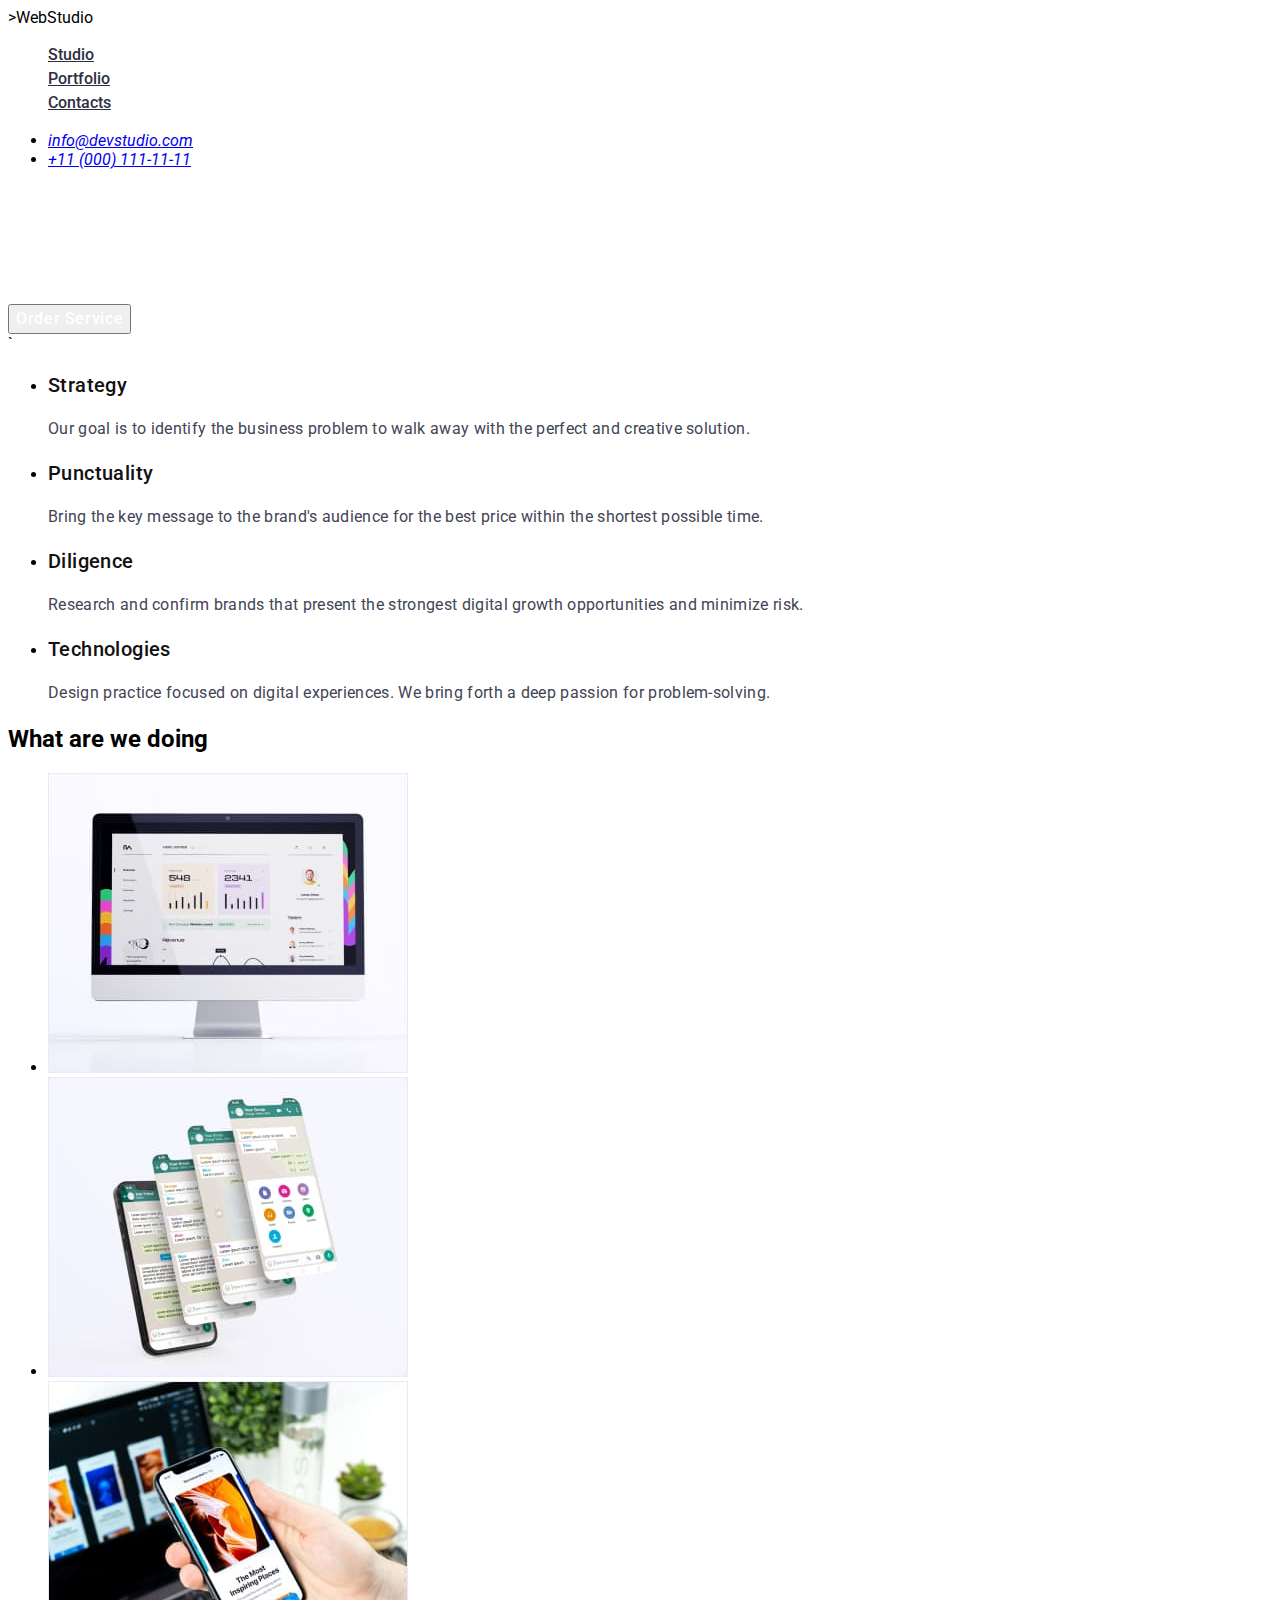
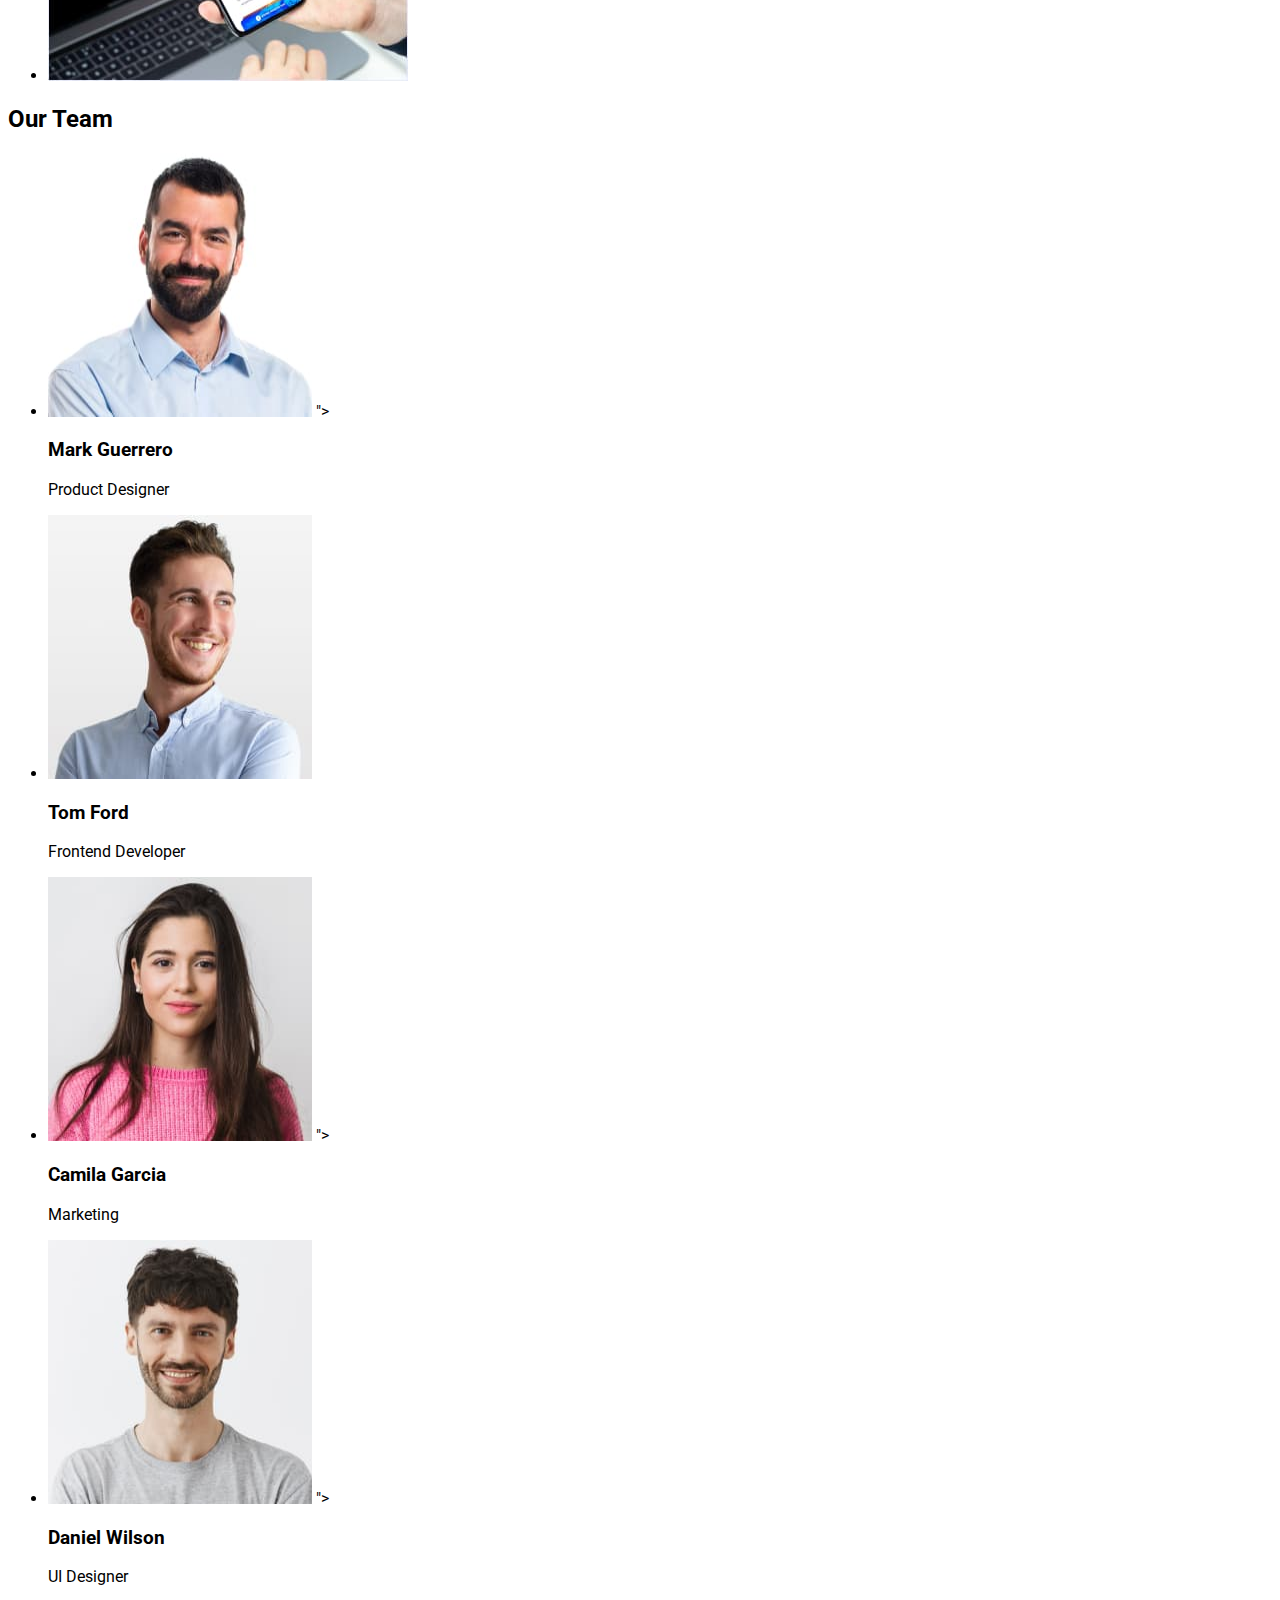
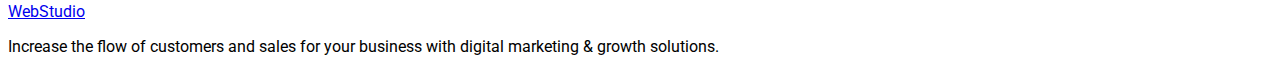
==== index.html @ ffbfa930 "start" ====
<!DOCTYPE html> 
<html lang="en"> 
<head> 
    <meta charset="UTF-8"> 
    <meta http-equiv="X-UA-Compatible" content="IE=edge"> 
    <meta name="viewport" content="width=, initial-scale=1.0"> 
    <link rel="preconnect" href="https://fonts.googleapis.com">
    <link rel="preconnect" href="https://fonts.gstatic.com" crossorigin>
    <link href="https://fonts.googleapis.com/css2?family=Raleway:wght@800&family=Roboto:wght@400;500;700;900&display=swap" rel="stylesheet">
    <title>Web Studio</title> 
    <link rel="stylesheet" href="./css/styles.css">
</head> 
<body> 
    <header class="header"> 
        <nav class="header-navigation"                  
            <a href="./index.html" class="header-logo-link"></a>
            >Web<span class="studio">Studio</span></a>
            <ul class="header-menu list"> 
                <li class="header-menu-item">
                    <a class="header-menu-link" href="./index.html">Studio</a></li> 
                <li class="header-menu-item">
                    <a class="header-menu-link" href="./portfolio.html">Portfolio</a></li> 
                <li class="header-menu-item">
                    <a class="header-menu-link" href="#contact">Contacts</a></li> 
            </ul> 
        </nav> 
        <address id="contact" class="contacts"> 
            <ul class="header-kont">          
                <li class="header-kont-item"><a class="header-kont-link" href="mailto:info@devstudio.com">info@devstudio.com</a></li> 
                <li class="header-kont-item"><a class="header-kont-link" href="tel:+110001111111">+11 (000) 111-11-11</a></li>
        </address> 
    </header> 
    <main> 
<section id="home" class="hero"> 
    <h1 class="hero-title">Effective Solutions 
        for Your Business 
    </h1> 
    <button type="button" class="hero-btn">Order Service</button> `
</section> 
 
<section class="advantages"> 
    <h2 hidden>Advantages</h2>
    <ul class="advantages-list"> 
        <li class="advantages-item"> 
            <h3 class="advantages-subtitle">Strategy</h3> 
            <p class="advantages-item-text">Our goal is to identify the business 
                problem to walk away with the perfect and creative solution. 
             </p> 
        </li> 
        <li class="advantages-item"> 
            <h3 class="advantages-subtitle">Punctuality</h3> 
            <p class="advantages-item-text">Bring the key message to the brand's audience for the best price within the shortest possible time. 
            </p> 
        </li> 
        <li class="advantages-item"> 
            <h3 class="advantages-subtitle">Diligence</h3> 
            <p class="advantages-item-text">Research and confirm brands that present the strongest digital growth opportunities and minimize risk. 
            </p> 
        </li> 
        <li  class="advantages-item"> 
            <h3 class="advantages-subtitle">Technologies</h3> 
            <p class="advantages-item-text">Design practice focused on digital experiences. We bring forth a deep passion for problem-solving.      
            </p> 
        </li> 
    </ul> 
</section> 
 
<section> 
    <h2>What are we doing</h2> 
    <ul> 
        <li><img src="./images/img-1.jpg" alt="monitor" width="360"></li> 
        <li><img src="./images/img-2.jpg" alt="screenshot" width="360"></li> 
        <li><img src="./images/img-3.jpg" alt="phone" width="360"></li> 
    </ul> 
</section> 
  
 <section> 
    <h2>Our Team</h2> 
    <ul> 
        <li> 
            <img src="./images/imges-1.jpg" alt="Mark Guerrero photo" width="264" height="264"/> 
            "> 
                <h3> 
                    Mark Guerrero 
                </h3> 
                <p> 
                    Product Designer 
                </p> 
            
        </li> 
        <li> 
            <img src="./images/imges-2.jpg" alt="Tom Ford photo" width="264" height="264"/> 
         
                <h3> 
                  Tom Ford   
                </h3> 
                <p> 
          Frontend Developer 
                </p> 
            
        </li> 
        <li> 
            <img src="./images/imges-3.jpg" alt="Camila Garcia photo" width="264" height="264"/> 
            "> 
                <h3> 
                 Camila Garcia 
                </h3> 
                <p> 
                    Marketing 
                </p> 
             
        </li> 
        <li> 
            <img src="./images/imges-4.jpg" alt="Daniel Wilson photo"  width="264"  height="264"/> 
            "> 
                <h3> 
                Daniel Wilson 
                </h3> 
                <p>                   UI Designer 
                </p> 
             
        </li> 
    </ul> 
 </section> 
    </main> 
    <footer> 
        <a href="./index.html">WebStudio</a>    
        <p>          
Increase the flow of customers and  
sales for your business with digital 
 marketing & growth solutions. 
        </p> 
    </footer> 
</body> 
</html>
---- css/styles.css ----
:root{
    --title-color: #111111;
    --main-text-color: #ffffff;
    --second-text-color: #111111;
}


body{
    font-family: 'Roboto', sans-serif;
}

.link{
    text-decoration: none;
}

.list{
    list-style: none ;
}

.header-menu-link{
    font-family: 'Roboto';
font-style: normal;
font-weight: 500;
font-size: 16px;
line-height: 1.5;
color: #2E2F42;
}
.header-menu-link:hover{
    color: firebrick;
}
.header-menu-link:focus{
    color: firebrick;
}

.hero {
}
.hero-title { 
font-weight: 700;
font-size: 56px;
line-height: 1.07;
text-align: center;
letter-spacing: 0.02em;
color: #FFFFFF;
}
.hero-btn {
    font-family: 'Roboto';
font-style: normal;
font-weight: 500;
font-size: 16px;
line-height: 1.50;
display: flex;
align-items: center;
letter-spacing: 0.04em;
color: #FFFFFF;
}

.advantages {
}
.advantages-list {
}
.advantages-item {
}
.advantages-subtitle {
    font-weight: 500;
font-size: 20px;
line-height: 1.20;
letter-spacing: 0.02em;
color: var(--second-text-color);
}
.advantages-item-text {
font-size: 16px;
line-height: 1.50;
letter-spacing: 0.02em;
color: #434455;
}
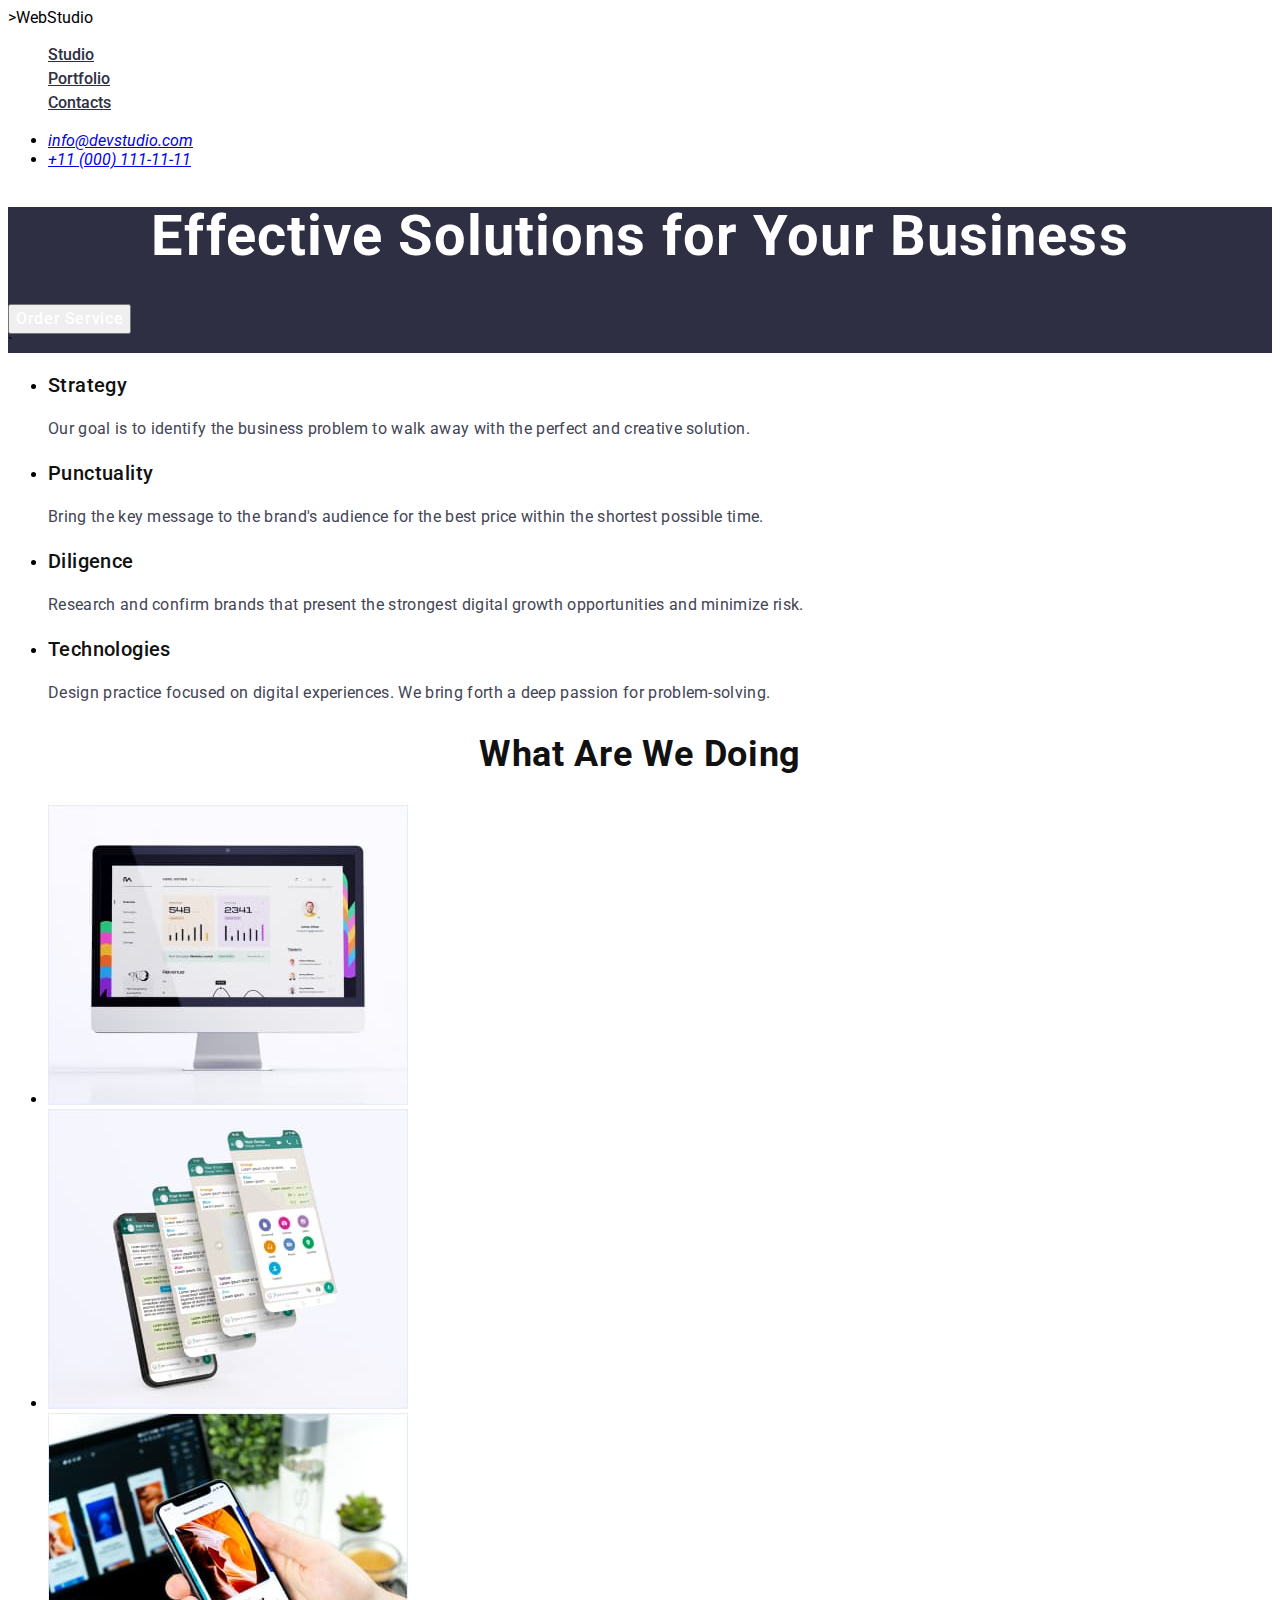
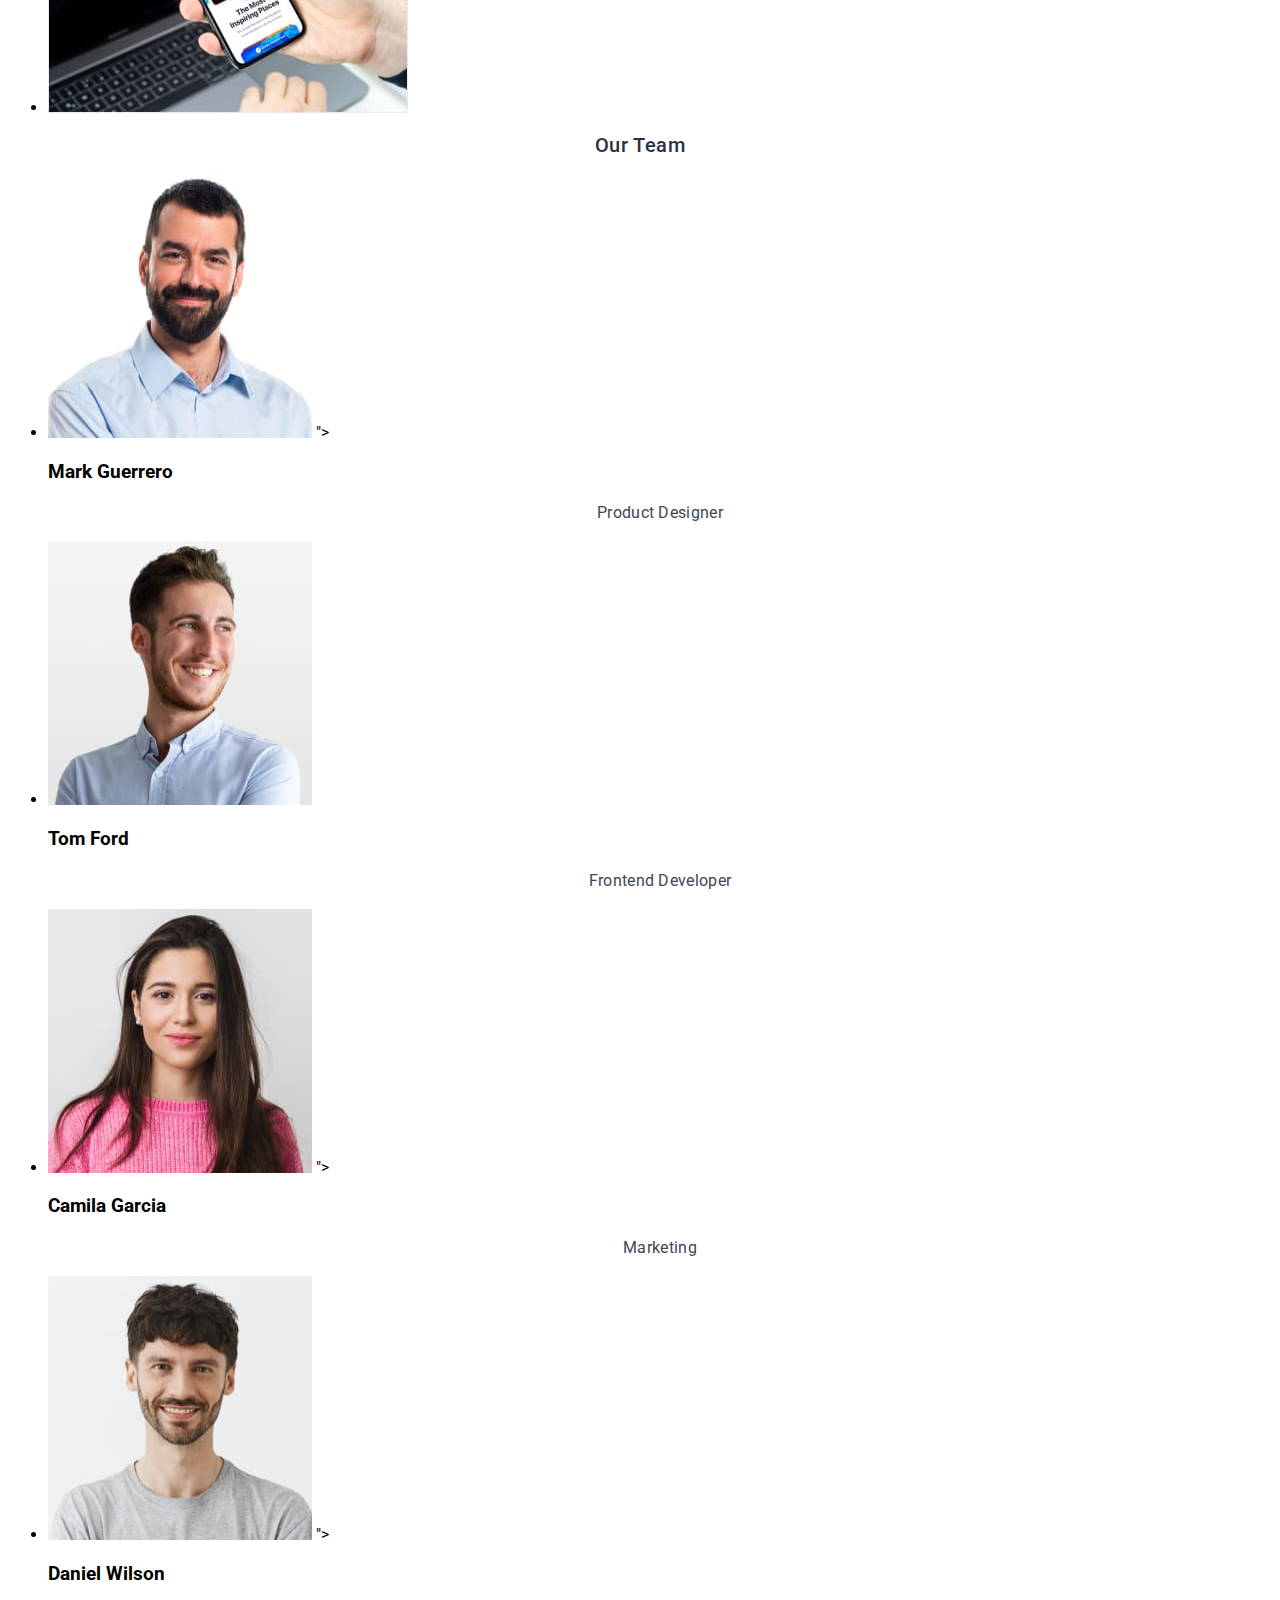
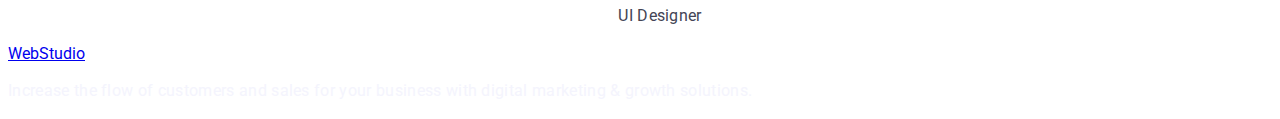
==== commit 99c38d88: "start" ====
--- a/index.html
+++ b/index.html
@@ -65,17 +65,17 @@
     </ul> 
 </section> 
  
-<section> 
-    <h2>What are we doing</h2> 
-    <ul> 
-        <li><img src="./images/img-1.jpg" alt="monitor" width="360"></li> 
-        <li><img src="./images/img-2.jpg" alt="screenshot" width="360"></li> 
-        <li><img src="./images/img-3.jpg" alt="phone" width="360"></li> 
+<section class="doing"> 
+    <h2 class="doing-title">What are we doing</h2> 
+    <ul class="doing-list">  
+        <li class="doing-item"><img src="./images/img-1.jpg" alt="monitor" width="360"></li> 
+        <li class="doing-item"><img src="./images/img-2.jpg" alt="screenshot" width="360"></li> 
+        <li class="doing-item"><img src="./images/img-3.jpg" alt="phone" width="360"></li> 
     </ul> 
 </section> 
   
- <section> 
-    <h2>Our Team</h2> 
+ <section id="Team" class="team"> 
+    <h2 class="team-title">Our Team</h2> 
     <ul> 
         <li> 
             <img src="./images/imges-1.jpg" alt="Mark Guerrero photo" width="264" height="264"/> 
@@ -83,7 +83,7 @@
                 <h3> 
                     Mark Guerrero 
                 </h3> 
-                <p> 
+                <p class="doing-item-text"> 
                     Product Designer 
                 </p> 
             
@@ -94,7 +94,7 @@
                 <h3> 
                   Tom Ford   
                 </h3> 
-                <p> 
+                <p class="doing-item-text"> 
           Frontend Developer 
                 </p> 
             
@@ -105,7 +105,7 @@
                 <h3> 
                  Camila Garcia 
                 </h3> 
-                <p> 
+                <p class="doing-item-text"> 
                     Marketing 
                 </p> 
              
@@ -116,7 +116,7 @@
                 <h3> 
                 Daniel Wilson 
                 </h3> 
-                <p>                   UI Designer 
+                <p class="doing-item-text">                   UI Designer 
                 </p> 
              
         </li> 
@@ -125,7 +125,7 @@
     </main> 
     <footer> 
         <a href="./index.html">WebStudio</a>    
-        <p>          
+        <p class="footer-text">          
 Increase the flow of customers and  
 sales for your business with digital 
  marketing & growth solutions. 
--- a/css/styles.css
+++ b/css/styles.css
@@ -33,6 +33,7 @@
 }
 
 .hero {
+background : #2E2F42;
 }
 .hero-title { 
 font-weight: 700;
@@ -72,4 +73,47 @@
 line-height: 1.50;
 letter-spacing: 0.02em;
 color: #434455;
+}
+.doing {
+}
+.doing-title {
+font-weight: 700;
+font-size: 36px;
+line-height: 1.11;
+text-align: center;
+letter-spacing: 0.02em;
+text-transform: capitalize;
+color: var(--title-color);
+}
+.doing-list {
+}
+.doing-item {
+}
+
+.team {
+}
+.team-title {
+font-weight: 500;
+font-size: 20px;
+line-height: 1.20;
+text-align: center;
+letter-spacing: 0.02em;
+color: #2E2F42;
+}
+.doing-item-text {
+font-size: 16px;
+line-height: 1.50;
+text-align: center;
+letter-spacing: 0.02em;
+color: #434455;
+}
+.footer-text {
+font-weight: 400;
+font-size: 16px;
+line-height: 1.50;
+letter-spacing: 0.02em;
+color: #F4F4FD;
+}
+
+.hero-btn {
 }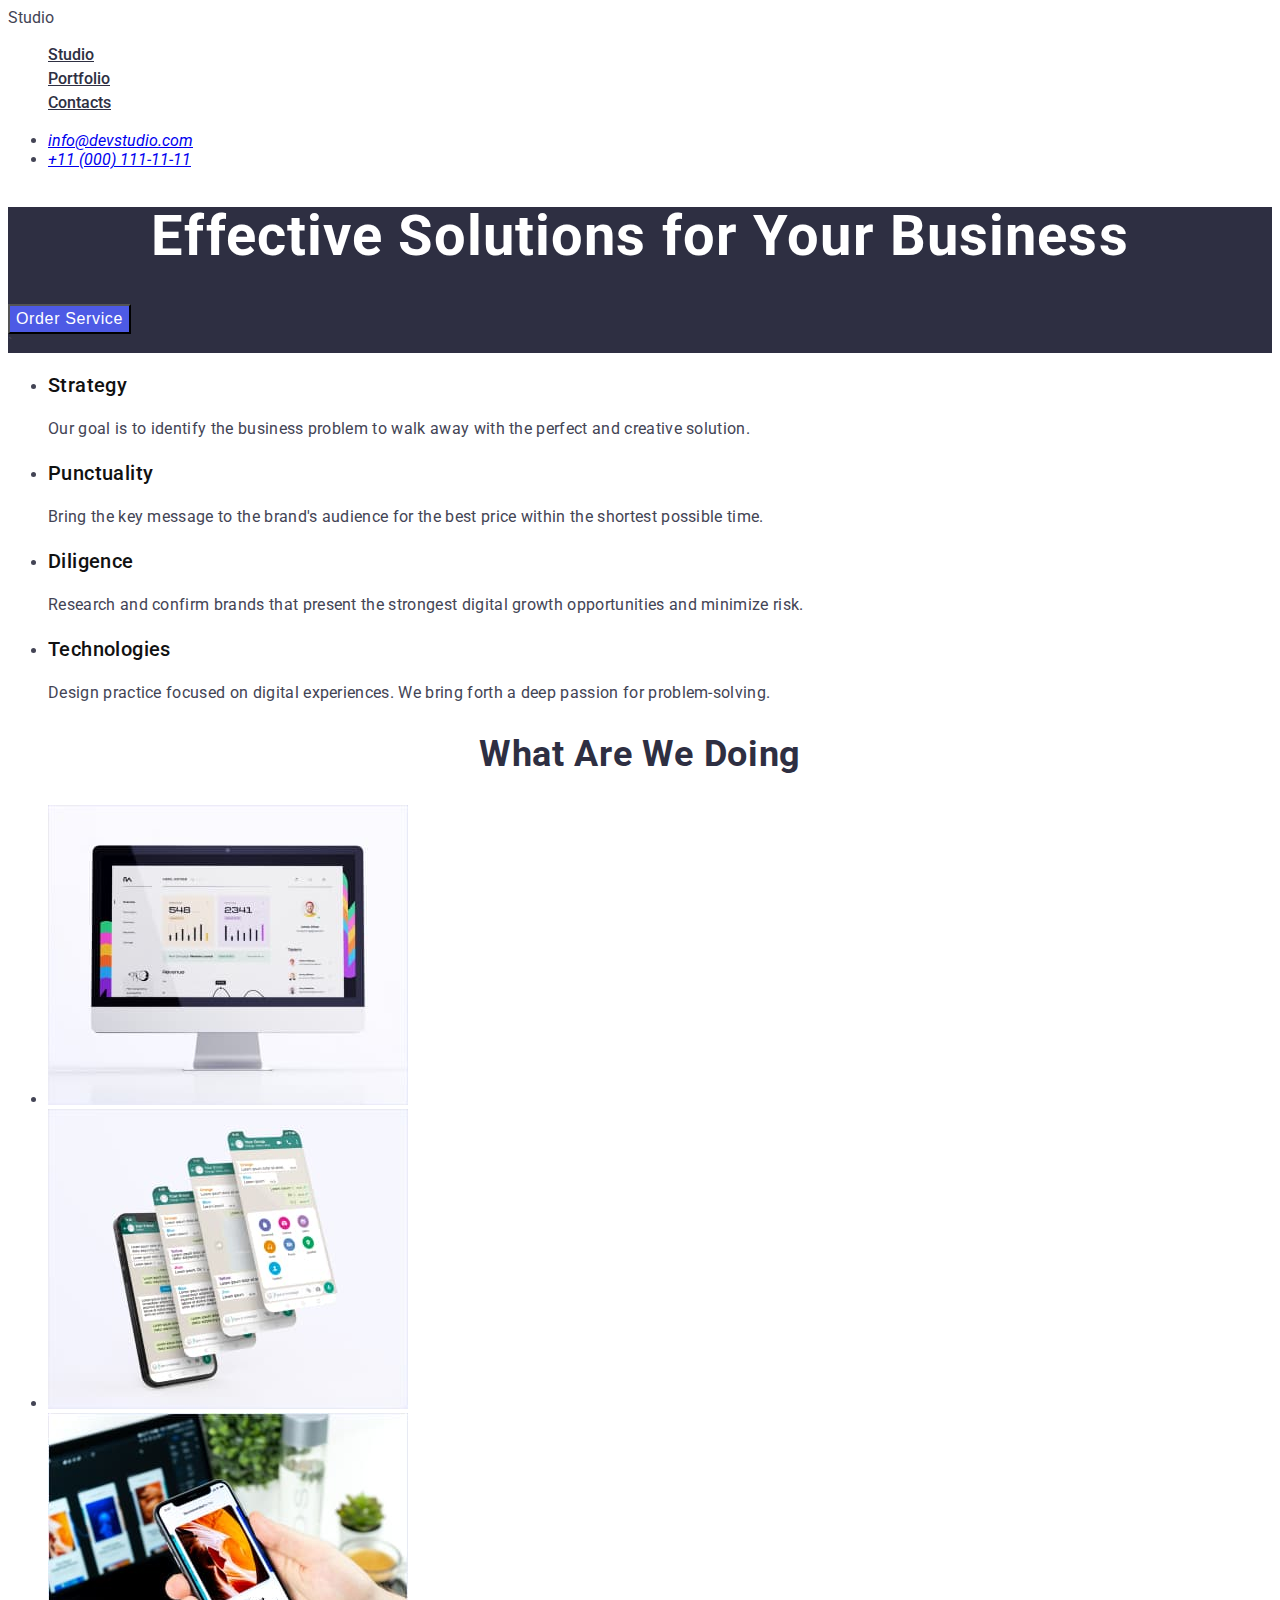
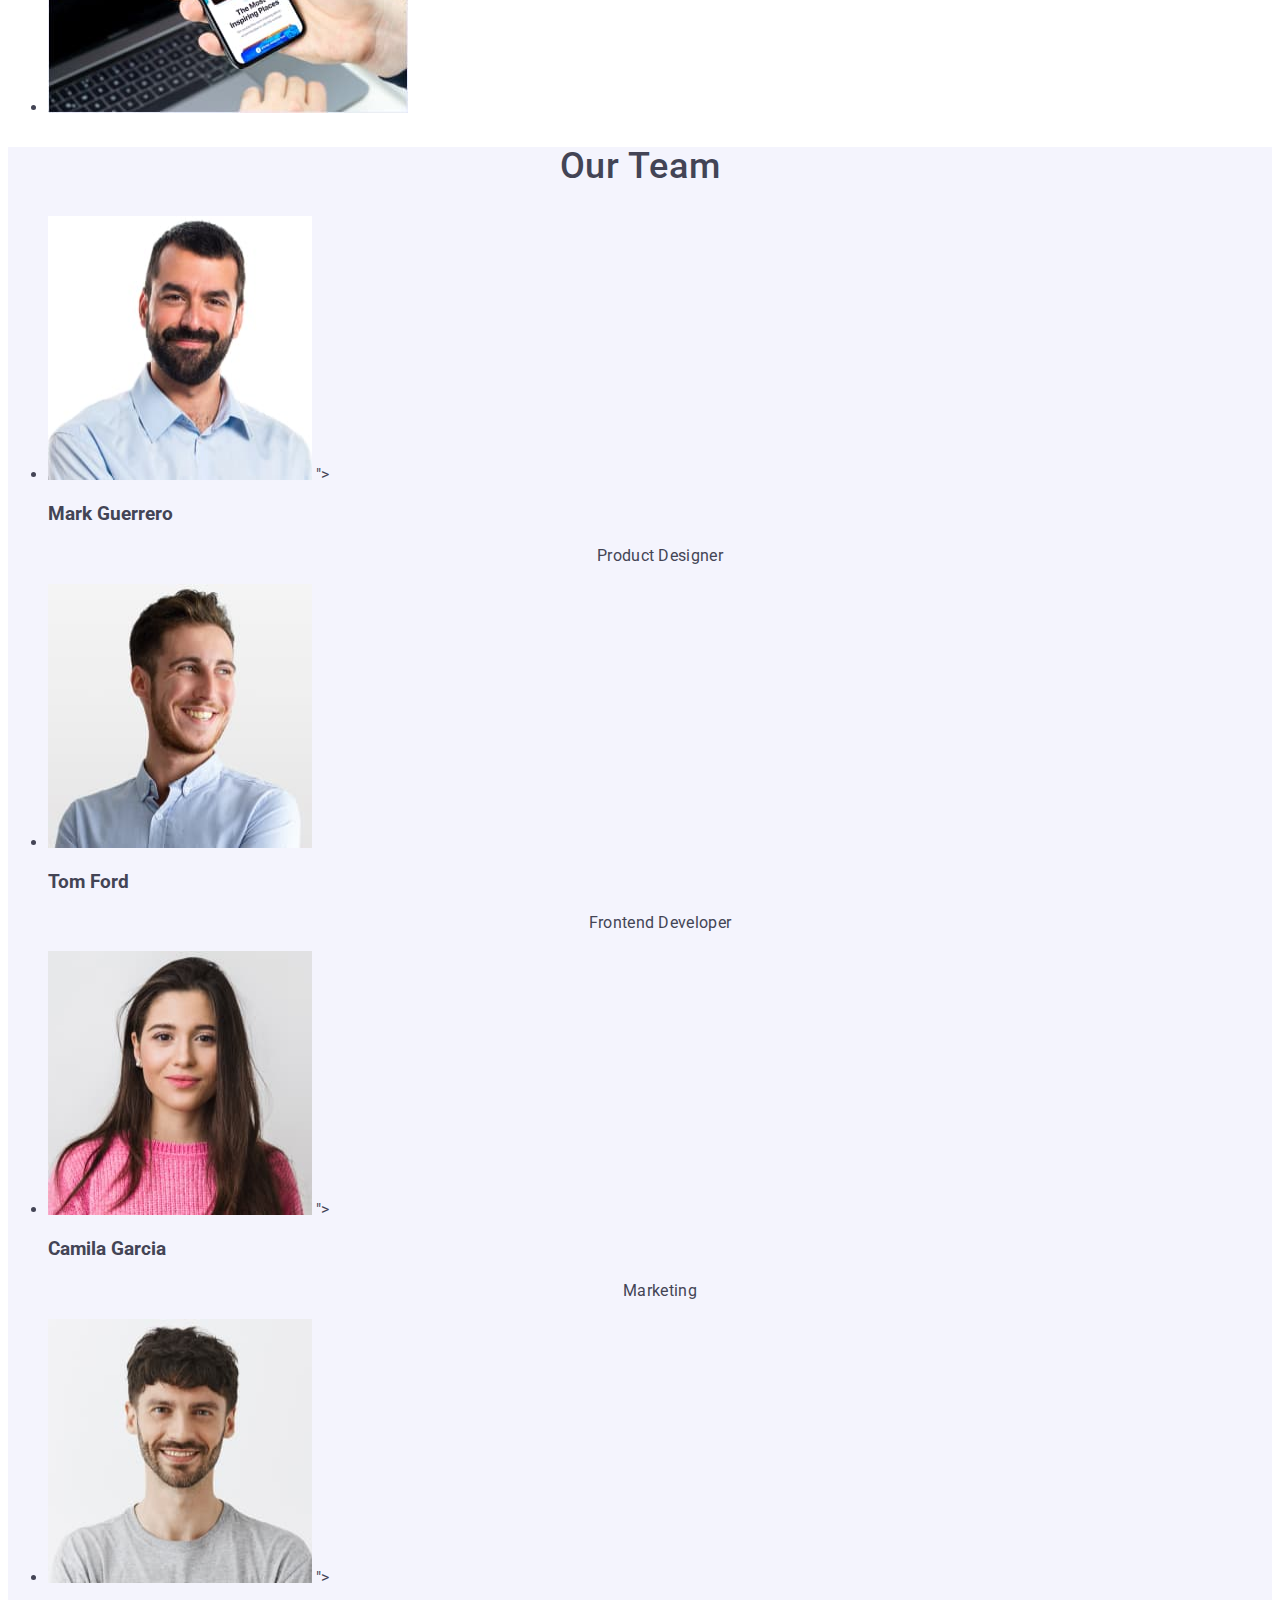
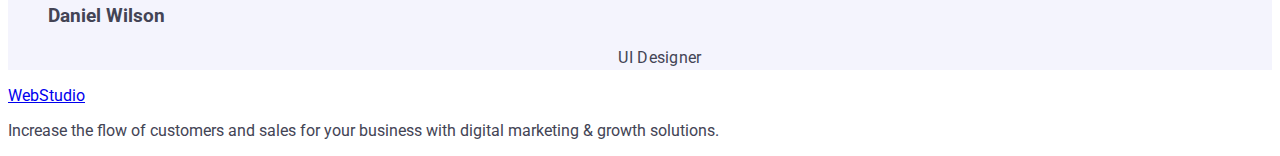
==== commit ae6f27ea: "start" ====
--- a/index.html
+++ b/index.html
@@ -10,11 +10,11 @@
     <title>Web Studio</title> 
     <link rel="stylesheet" href="./css/styles.css">
 </head> 
-<body> 
+<body class="best"> 
     <header class="header"> 
         <nav class="header-navigation"                  
-            <a href="./index.html" class="header-logo-link"></a>
-            >Web<span class="studio">Studio</span></a>
+               <a href="./index.html" class="header-logo link>WebStudio/a> 
+            >Web<span class="span-logo">Studio</span></a>
             <ul class="header-menu list"> 
                 <li class="header-menu-item">
                     <a class="header-menu-link" href="./index.html">Studio</a></li> 
@@ -39,7 +39,7 @@
 </section> 
  
 <section class="advantages"> 
-    <h2 hidden>Advantages</h2>
+    <h2 hidden class="adv-title">Advantages</h2>
     <ul class="advantages-list"> 
         <li class="advantages-item"> 
             <h3 class="advantages-subtitle">Strategy</h3> 
--- a/css/styles.css
+++ b/css/styles.css
@@ -7,15 +7,40 @@
 
 body{
     font-family: 'Roboto', sans-serif;
-}
-
-.link{
-    text-decoration: none;
+    color: #434455;
+    background-color: #FFFFFF;
 }
 
 .list{
     list-style: none ;
 }
+
+.header {
+}
+.header-navigation {
+}
+.header-logo-link{
+    font-family: "Raleway", sans-serif;
+    font-weight: 800;
+    font-size: 18px;
+    line-height: 1.17;
+    letter-spacing: 0.03em;
+    text-transform: uppercase;
+    color: #4d5ae5;
+}
+.link{
+    text-decoration: none;
+}
+.span-logo {
+    color: #2e2f42;
+}
+.header-menu {
+}
+.list {
+}
+.header-menu-item {
+}
+
 
 .header-menu-link{
     font-family: 'Roboto';
@@ -44,7 +69,7 @@
 color: #FFFFFF;
 }
 .hero-btn {
-    font-family: 'Roboto';
+    font-family: 'Roboto' sans-serif;
 font-style: normal;
 font-weight: 500;
 font-size: 16px;
@@ -53,10 +78,19 @@
 align-items: center;
 letter-spacing: 0.04em;
 color: #FFFFFF;
+background-color:#4d5ae5;
+cursor: pointer
+}
+.hero-btn:hover,:focus{
+    background-color: #404bbf;
+}
+.advantages {
 }
 
-.advantages {
+.adv-title {
+    color: #2E2F42
 }
+
 .advantages-list {
 }
 .advantages-item {
@@ -83,21 +117,24 @@
 text-align: center;
 letter-spacing: 0.02em;
 text-transform: capitalize;
-color: var(--title-color);
+color: #2e2f42
 }
+
 .doing-list {
 }
 .doing-item {
 }
 
 .team {
+    background-color: #F4F4FD;
 }
 .team-title {
 font-weight: 500;
-font-size: 20px;
-line-height: 1.20;
+font-size: 36px;
+line-height: 1.11;
 text-align: center;
 letter-spacing: 0.02em;
+text-transform: capitalize
 color: #2E2F42;
 }
 .doing-item-text {
@@ -107,13 +144,24 @@
 letter-spacing: 0.02em;
 color: #434455;
 }
-.footer-text {
-font-weight: 400;
-font-size: 16px;
-line-height: 1.50;
-letter-spacing: 0.02em;
-color: #F4F4FD;
+
+
+.hero-btn {
+}
+.hero-btn-1 {
+}
+.hero-btn-2 {
+}
+.hero-btn-3 {
+}
+.hero-btn-4 {
 }
 
-.hero-btn {
+.photo-list {
+}
+.photo-title {
+}
+.photo-text {
+}
+.photo-item {
 }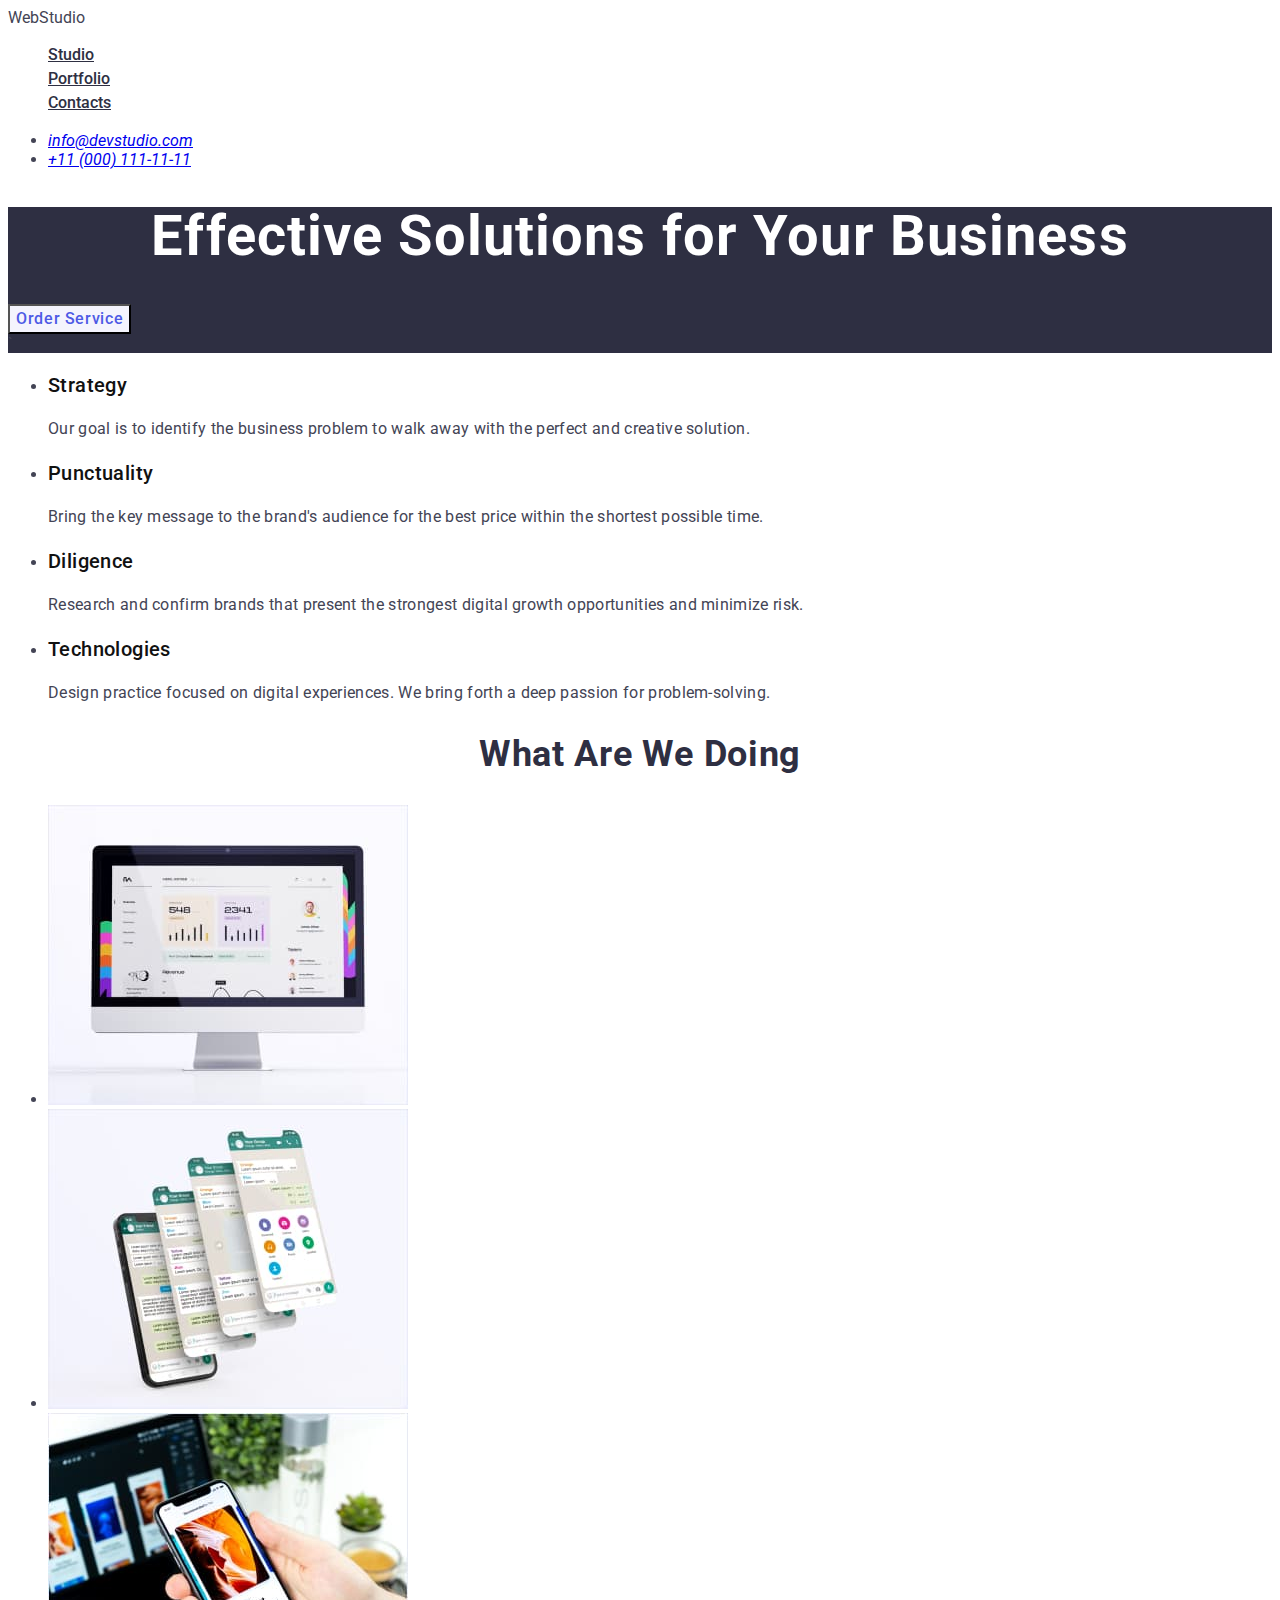
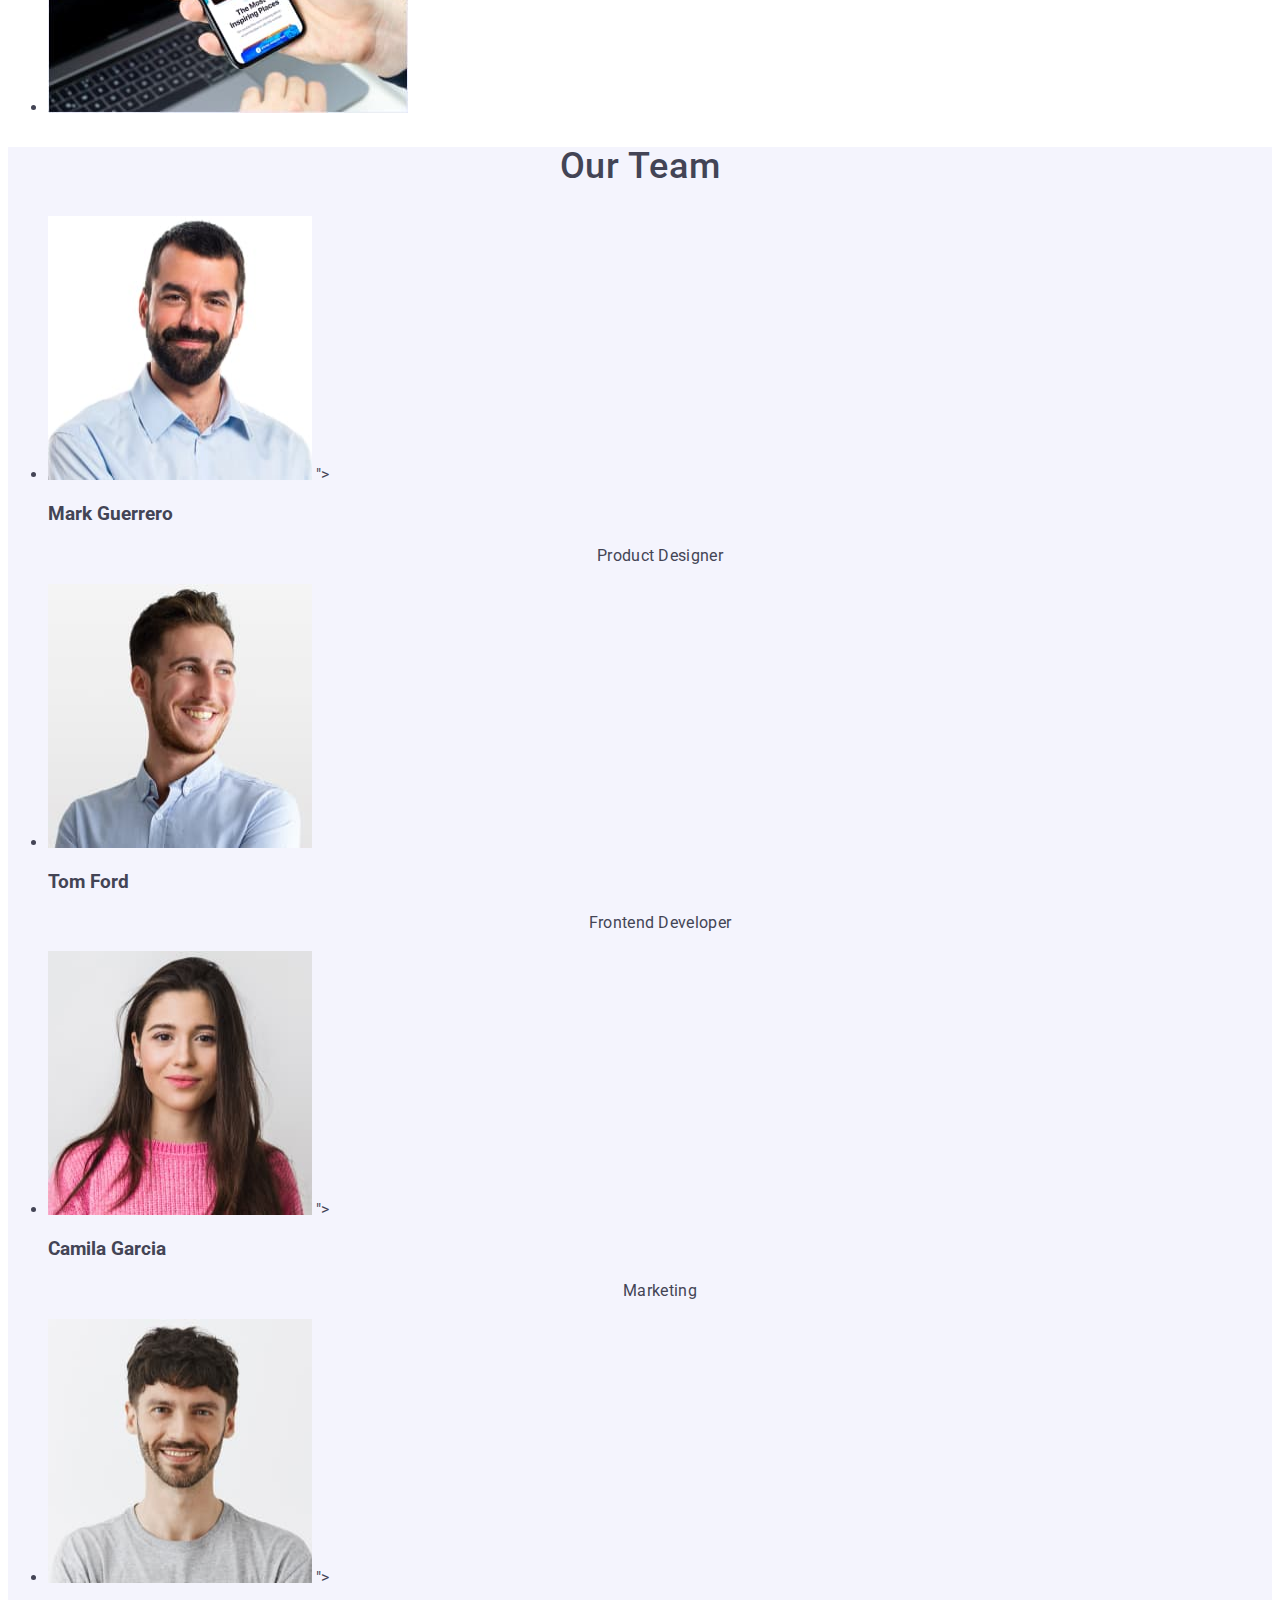
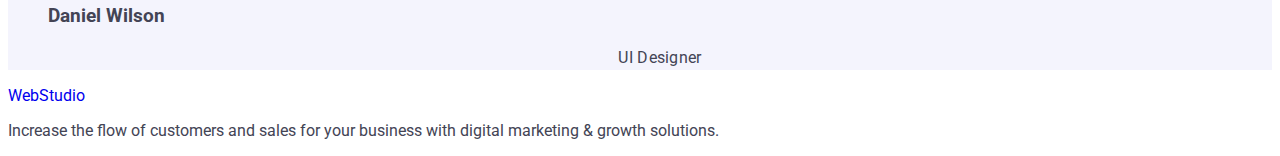
==== commit 3946367e: "start" ====
--- a/index.html
+++ b/index.html
@@ -10,11 +10,10 @@
     <title>Web Studio</title> 
     <link rel="stylesheet" href="./css/styles.css">
 </head> 
-<body class="best"> 
+<body class="body"> 
     <header class="header"> 
-        <nav class="header-navigation"                  
-               <a href="./index.html" class="header-logo link>WebStudio/a> 
-            >Web<span class="span-logo">Studio</span></a>
+        <nav class="header-navigation list"                  
+               <a href="./index.html" class="header-logo link">Web<span class="header-logo-web">Studio</span></a>      
             <ul class="header-menu list"> 
                 <li class="header-menu-item">
                     <a class="header-menu-link" href="./index.html">Studio</a></li> 
@@ -124,7 +123,7 @@
  </section> 
     </main> 
     <footer> 
-        <a href="./index.html">WebStudio</a>    
+        <a href="./index.html" class="footer-logo link">Web<span class="footer-logo-web">Studio</span></a>      
         <p class="footer-text">          
 Increase the flow of customers and  
 sales for your business with digital 
--- a/css/styles.css
+++ b/css/styles.css
@@ -19,7 +19,7 @@
 }
 .header-navigation {
 }
-.header-logo-link{
+.header-logo link{
     font-family: "Raleway", sans-serif;
     font-weight: 800;
     font-size: 18px;
@@ -145,23 +145,144 @@
 color: #434455;
 }
 
+.footer-logo-link{
+    font-family: "Raleway", sans-serif;
+    font-weight: 800;
+    font-size: 18px;
+    line-height: 1.17;
+    letter-spacing: 0.03em;
+    text-transform: uppercase;
+    color: #4d5ae5;
+}
+
+.link{
+    text-transform: none;
+}
+
+.span-logo {
+    color: #F4F4FD;
+    
+}
+.footer-text {
+}
 
 .hero-btn {
+    font-family: "Roboto", sans-serif;
+    font-weight: 500;
+    font-size: 16px;
+    line-height: 1.5;
+    letter-spacing: 0.04em;
+    color: #4d5ae5;
+    background-color: #F4F4FD;
+}
+.hero-btn:hover,
+.hero-btn:focus{
+  color:  #FFFFFF;  
+  background-color: #404BBF;
+  cursor: pointer
 }
 .hero-btn-1 {
+    font-family: "Roboto", sans-serif;
+    font-weight: 500;
+    font-size: 16px;
+    line-height: 1.5;
+    letter-spacing: 0.04em;
+    color: #4d5ae5;
+    background-color: #F4F4FD;
+}
+.hero-btn-1:hover,
+.hero-btn-1:focus{
+  color:  #FFFFFF;  
+  background-color: #404BBF;
+  cursor: pointer
 }
 .hero-btn-2 {
-}
+    font-family: "Roboto", sans-serif;
+    font-weight: 500;
+    font-size: 16px;
+    line-height: 1.5;
+    letter-spacing: 0.04em;
+    color: #4d5ae5;
+    background-color: #F4F4FD;
+}
+.hero-btn-2:hover,
+.hero-btn-2:focus{
+  color:  #FFFFFF;  
+  background-color: #404BBF;
+  cursor: pointer
 .hero-btn-3 {
-}
+    font-family: "Roboto", sans-serif;
+    font-weight: 500;
+    font-size: 16px;
+    line-height: 1.5;
+    letter-spacing: 0.04em;
+    color: #4d5ae5;
+    background-color: #F4F4FD;
+}
+.hero-btn-3:hover,
+.hero-btn-3:focus{
+  color:  #FFFFFF;  
+  background-color: #404BBF;
+  cursor: pointer
 .hero-btn-4 {
-}
-
+    font-family: "Roboto", sans-serif;
+    font-weight: 500;
+    font-size: 16px;
+    line-height: 1.5;
+    letter-spacing: 0.04em;
+    color: #4d5ae5;
+    background-color: #F4F4FD;
+}
+.hero-btn-4:hover,
+.hero-btn-4:focus{
+  color:  #FFFFFF;  
+  background-color: #404BBF;
+  cursor: pointer
 .photo-list {
-}
+    list-style: none
+    
+}
+.link{
+    text-decoration: none
+}
+
 .photo-title {
+    font-weight: 500;
+    font-size: 20px;
+    line-height: 1.2;
+    letter-spacing: 0.02em;
+    color: #2e2f42;
+
 }
 .photo-text {
+    font-size: 16px;
+    line-height: 1.5;
+    letter-spacing: 0.02em;
+    color: #434455;
+}
+.link{
+    text-decoration: none;
 }
 .photo-item {
-}+}
+
+
+.link{
+    text-decoration: none;
+}
+
+.footer-logo link{
+    font-family: "Raleway", sans-serif;
+    font-weight: 800;
+    font-size: 18px;
+    line-height: 1.17;
+    letter-spacing: 0.03em;
+    text-transform: uppercase;
+    color: #4d5ae5;
+}
+
+.link{
+    text-decoration: none;
+
+.span-logo {
+    color: #2e2f42;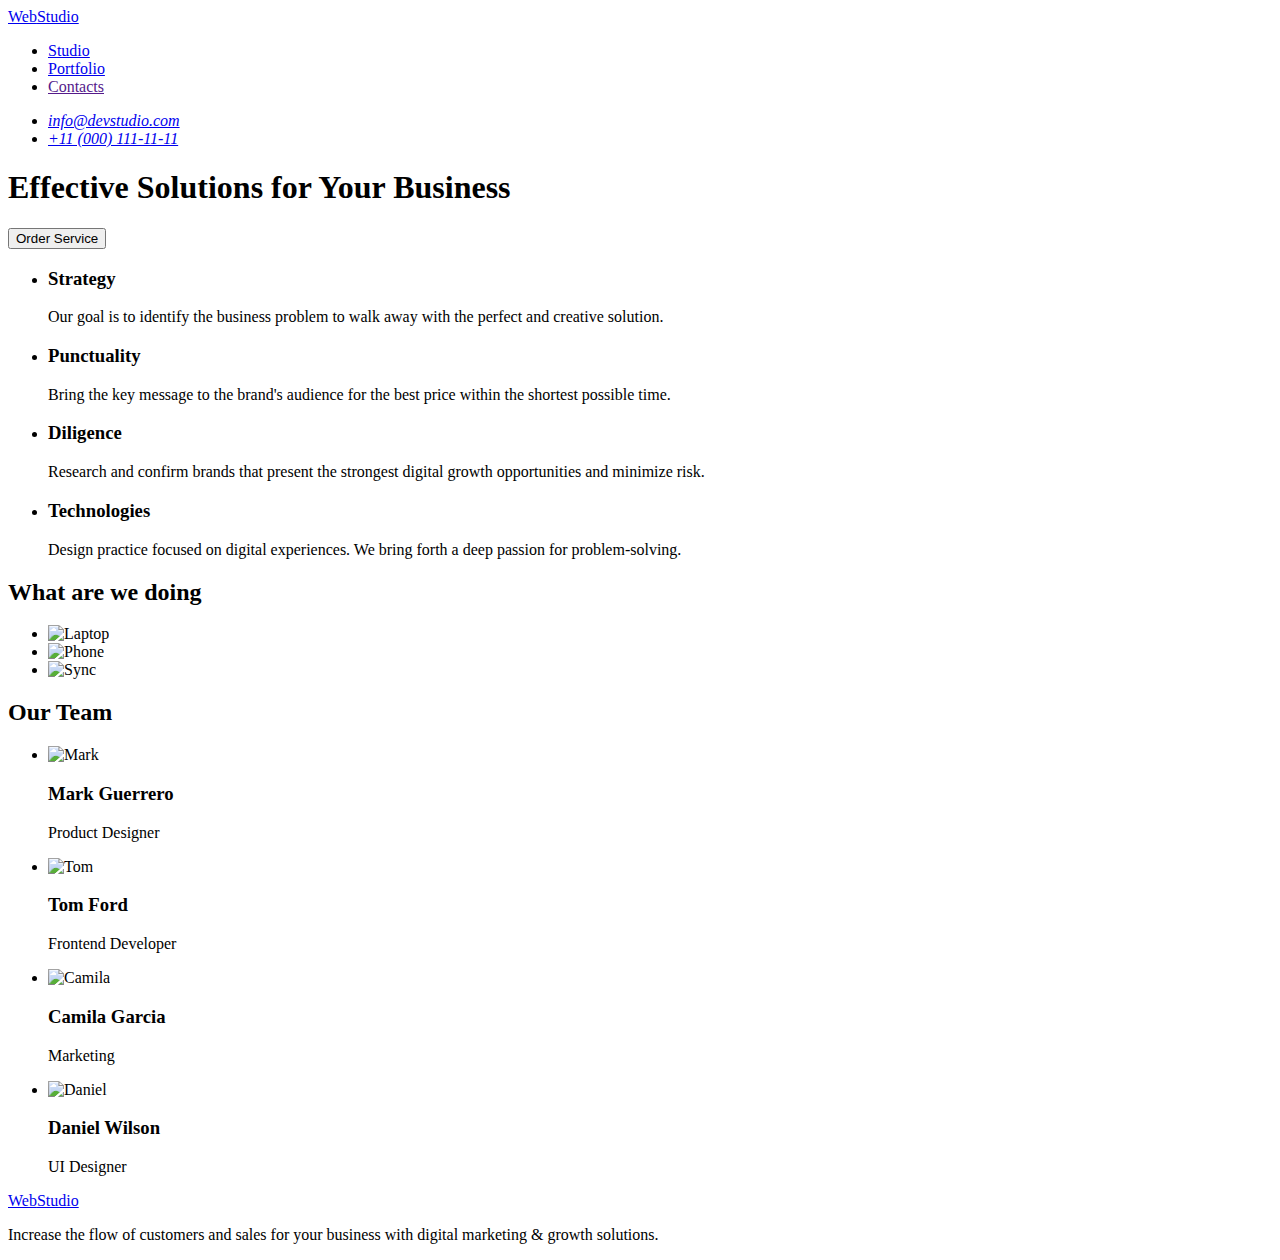
==== commit afe412e8: "start" ====
--- a/index.html
+++ b/index.html
@@ -1,134 +1,148 @@
-<!DOCTYPE html> 
-<html lang="en"> 
-<head> 
-    <meta charset="UTF-8"> 
-    <meta http-equiv="X-UA-Compatible" content="IE=edge"> 
-    <meta name="viewport" content="width=, initial-scale=1.0"> 
-    <link rel="preconnect" href="https://fonts.googleapis.com">
-    <link rel="preconnect" href="https://fonts.gstatic.com" crossorigin>
-    <link href="https://fonts.googleapis.com/css2?family=Raleway:wght@800&family=Roboto:wght@400;500;700;900&display=swap" rel="stylesheet">
-    <title>Web Studio</title> 
-    <link rel="stylesheet" href="./css/styles.css">
-</head> 
-<body class="body"> 
-    <header class="header"> 
-        <nav class="header-navigation list"                  
-               <a href="./index.html" class="header-logo link">Web<span class="header-logo-web">Studio</span></a>      
-            <ul class="header-menu list"> 
-                <li class="header-menu-item">
-                    <a class="header-menu-link" href="./index.html">Studio</a></li> 
-                <li class="header-menu-item">
-                    <a class="header-menu-link" href="./portfolio.html">Portfolio</a></li> 
-                <li class="header-menu-item">
-                    <a class="header-menu-link" href="#contact">Contacts</a></li> 
-            </ul> 
-        </nav> 
-        <address id="contact" class="contacts"> 
-            <ul class="header-kont">          
-                <li class="header-kont-item"><a class="header-kont-link" href="mailto:info@devstudio.com">info@devstudio.com</a></li> 
-                <li class="header-kont-item"><a class="header-kont-link" href="tel:+110001111111">+11 (000) 111-11-11</a></li>
-        </address> 
-    </header> 
-    <main> 
-<section id="home" class="hero"> 
-    <h1 class="hero-title">Effective Solutions 
-        for Your Business 
-    </h1> 
-    <button type="button" class="hero-btn">Order Service</button> `
-</section> 
- 
-<section class="advantages"> 
-    <h2 hidden class="adv-title">Advantages</h2>
-    <ul class="advantages-list"> 
-        <li class="advantages-item"> 
-            <h3 class="advantages-subtitle">Strategy</h3> 
-            <p class="advantages-item-text">Our goal is to identify the business 
-                problem to walk away with the perfect and creative solution. 
-             </p> 
-        </li> 
-        <li class="advantages-item"> 
-            <h3 class="advantages-subtitle">Punctuality</h3> 
-            <p class="advantages-item-text">Bring the key message to the brand's audience for the best price within the shortest possible time. 
-            </p> 
-        </li> 
-        <li class="advantages-item"> 
-            <h3 class="advantages-subtitle">Diligence</h3> 
-            <p class="advantages-item-text">Research and confirm brands that present the strongest digital growth opportunities and minimize risk. 
-            </p> 
-        </li> 
-        <li  class="advantages-item"> 
-            <h3 class="advantages-subtitle">Technologies</h3> 
-            <p class="advantages-item-text">Design practice focused on digital experiences. We bring forth a deep passion for problem-solving.      
-            </p> 
-        </li> 
-    </ul> 
-</section> 
- 
-<section class="doing"> 
-    <h2 class="doing-title">What are we doing</h2> 
-    <ul class="doing-list">  
-        <li class="doing-item"><img src="./images/img-1.jpg" alt="monitor" width="360"></li> 
-        <li class="doing-item"><img src="./images/img-2.jpg" alt="screenshot" width="360"></li> 
-        <li class="doing-item"><img src="./images/img-3.jpg" alt="phone" width="360"></li> 
-    </ul> 
-</section> 
-  
- <section id="Team" class="team"> 
-    <h2 class="team-title">Our Team</h2> 
-    <ul> 
-        <li> 
-            <img src="./images/imges-1.jpg" alt="Mark Guerrero photo" width="264" height="264"/> 
-            "> 
-                <h3> 
-                    Mark Guerrero 
-                </h3> 
-                <p class="doing-item-text"> 
-                    Product Designer 
-                </p> 
+<!DOCTYPE html>
+<html lang="en">
+<head>
+    
+    <meta charset="UTF-8">
+    <meta http-equiv="X-UA-Compatible" content="IE=edge">
+    <meta name="viewport" content="width=device-width, initial-scale=1.0">
+    <title>Effective Solutions for Your Business</title>
+    <!-- Шрифт -->
+<link rel="preconnect" href="https://fonts.googleapis.com">
+<link rel="preconnect" href="https://fonts.gstatic.com" crossorigin>
+<link href="https://fonts.googleapis.com/css2?family=Raleway:wght@800&family=Roboto:wght@400;500;700;900&display=swap"
+    rel="stylesheet">
+    <!-- сброс стилей -->
+
+    <link rel="stylesheet" href="./css/style.css">
+
+</head>
+
+<body>
+
+<!-- HEADER -->
+
+<header class="page-header">
+
+<!-- Navigation -->
+
+        <nav>
+            <!-- Logo -->
+
+            <a href="./index.html" class="logo link">Web<span class="page-logo-span">Studio</span></a>
             
-        </li> 
-        <li> 
-            <img src="./images/imges-2.jpg" alt="Tom Ford photo" width="264" height="264"/> 
-         
-                <h3> 
-                  Tom Ford   
-                </h3> 
-                <p class="doing-item-text"> 
-          Frontend Developer 
-                </p> 
-            
-        </li> 
-        <li> 
-            <img src="./images/imges-3.jpg" alt="Camila Garcia photo" width="264" height="264"/> 
-            "> 
-                <h3> 
-                 Camila Garcia 
-                </h3> 
-                <p class="doing-item-text"> 
-                    Marketing 
-                </p> 
-             
-        </li> 
-        <li> 
-            <img src="./images/imges-4.jpg" alt="Daniel Wilson photo"  width="264"  height="264"/> 
-            "> 
-                <h3> 
-                Daniel Wilson 
-                </h3> 
-                <p class="doing-item-text">                   UI Designer 
-                </p> 
-             
-        </li> 
-    </ul> 
- </section> 
-    </main> 
-    <footer> 
-        <a href="./index.html" class="footer-logo link">Web<span class="footer-logo-web">Studio</span></a>      
-        <p class="footer-text">          
-Increase the flow of customers and  
-sales for your business with digital 
- marketing & growth solutions. 
-        </p> 
-    </footer> 
-</body> 
-</html> 
+            <ul class="list">
+                <li><a href="./index.html" class="page-nav-link link">Studio</a></li>
+                <li><a href="./portfolio.html" class="page-nav-link link">Portfolio</a></li>
+                <li><a href="" class="page-nav-link link">Contacts</a></li>
+            </ul>
+        </nav>
+        
+<!-- Mail and Telphone -->
+
+        <address class="adress">
+                <ul class="list">
+                    <li><a href="mailto:info@devstudio.com" class="adress-link link" >info@devstudio.com</a></li>
+                    <li><a href="tel:+110001111111" class="adress-link link" >+11 (000) 111-11-11</a></li>
+                </ul>
+        </address>
+        
+
+</header>
+
+<main>
+
+<!-- Section 1 Hero -->
+<section class="hero">
+
+    <h1 class="hero-titel">Effective Solutions for Your Business</h1>
+    <button class="hero-button" type="button">Order Service</button>
+
+</section>
+
+<!-- Section 2 -->
+<section class="section2">
+
+    <h2 hidden>Section2</h2>
+    <ul class="list">
+        <li>
+            <h3 class="section-two-titel">Strategy</h3>
+            <p class="section-two-text">Our goal is to identify the business problem to walk away with the perfect and creative solution.</p>
+        </li>
+        <li>
+            <h3 class="section-two-titel" >Punctuality</h3>
+            <p class="section-two-text">Bring the key message to the brand's audience for the best price within the shortest possible time.</p>
+        </li>
+        <li>
+            <h3 class="section-two-titel">Diligence</h3>
+            <p class="section-two-text">Research and confirm brands that present the strongest digital growth opportunities and minimize risk.</p>
+        </li>
+        <li>
+            <h3 class="section-two-titel">Technologies</h3>
+            <p class="section-two-text">Design practice focused on digital experiences. We bring forth a deep passion for problem-solving.</p>
+        </li>
+    </ul>
+</section>
+
+<!-- Section 3 What are we doing -->
+<section>
+
+    <h2 class="section-three-titel">What are we doing</h2>
+
+    <ul class="list">
+        <li>
+            <img src="./images/doing1.jpg" alt="Laptop" width="360" height="300">
+        </li>
+
+        <li>
+            <img src="./images/doing2.jpg" alt="Phone" width="360" height="300">
+        </li>
+
+        <li>
+            <img src="./images/doing3.jpg" alt="Sync" width="360" height="300">                 
+        </li>
+    </ul>
+</section>
+
+<!-- Section 4 Our Team -->
+<section class="section-four" >
+    
+    <h2 class="section-four-titel-h-two">Our Team</h2>
+
+    <ul class="list">
+        <li class="section-four-li">
+            <img src="./images/mark.jpg" alt="Mark" width="264" height="260">
+            <h3 class="section-four-titel-h-three">Mark Guerrero</h3>
+            <p class="section-four-text">Product Designer</p>
+        </li>
+        <li class="section-four-li">
+            <img src="./images/tom.jpg" alt="Tom" width="264" height="260">
+            <h3 class="section-four-titel-h-three">Tom Ford</h3>
+            <p class="section-four-text">Frontend Developer</p>
+        </li>
+        <li class="section-four-li">
+            <img src="./images/camila.jpg" alt="Camila" width="264" height="260">
+            <h3 class="section-four-titel-h-three">Camila Garcia</h3>
+            <p class="section-four-text">Marketing</p>
+        </li>
+        <li class="section-four-li">
+            <img src="./images/daniel.jpg" alt="Daniel" width="264" height="260">
+            <h3 class="section-four-titel-h-three">Daniel Wilson</h3>
+            <p class="section-four-text">UI Designer</p>
+        </li>
+    </ul>
+</section>
+
+</main>
+
+<!-- FOOTER -->
+
+<footer class="footer">
+
+    <a class="footer-logo link" href="./index.html">Web<span class="footer-logo-span">Studio</span></a>
+
+    <p class="footer-text">Increase the flow of customers and sales for your business with digital marketing & growth solutions.</p>
+</footer>
+
+</body>
+
+</html>
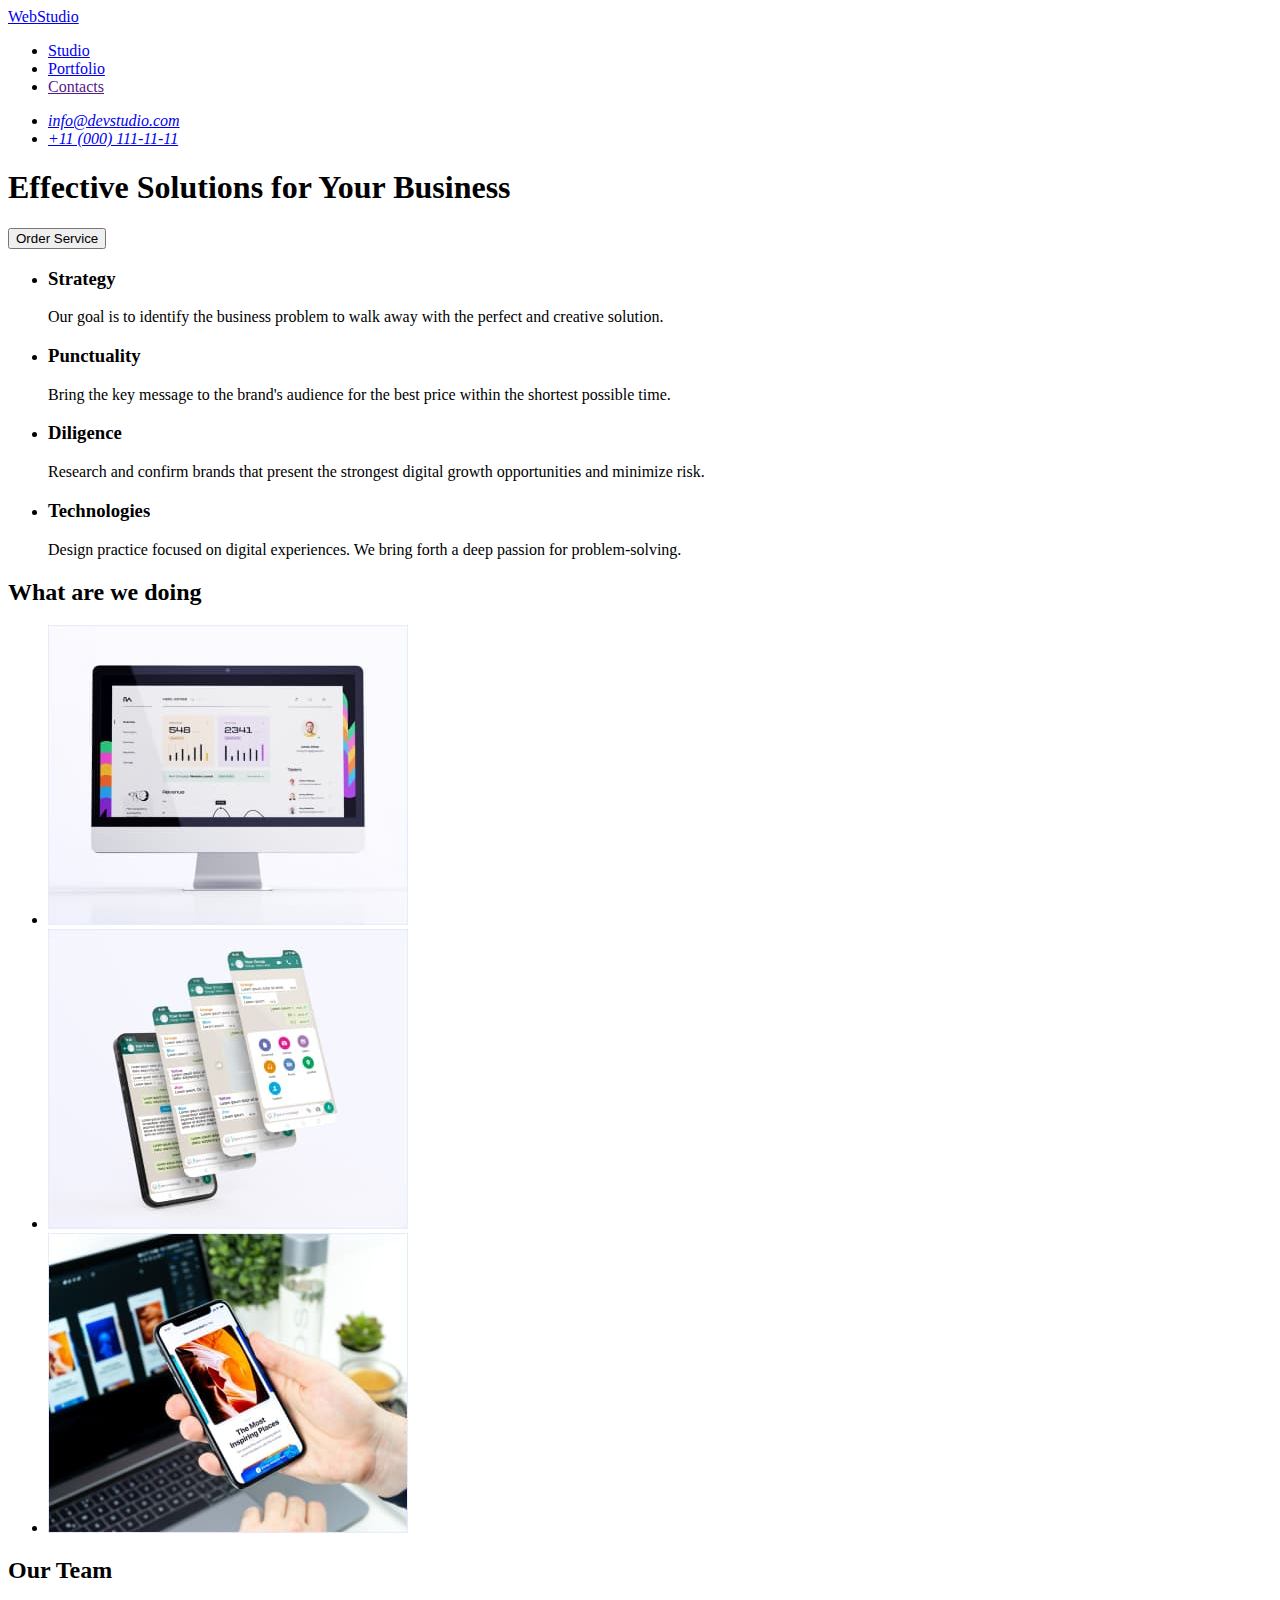
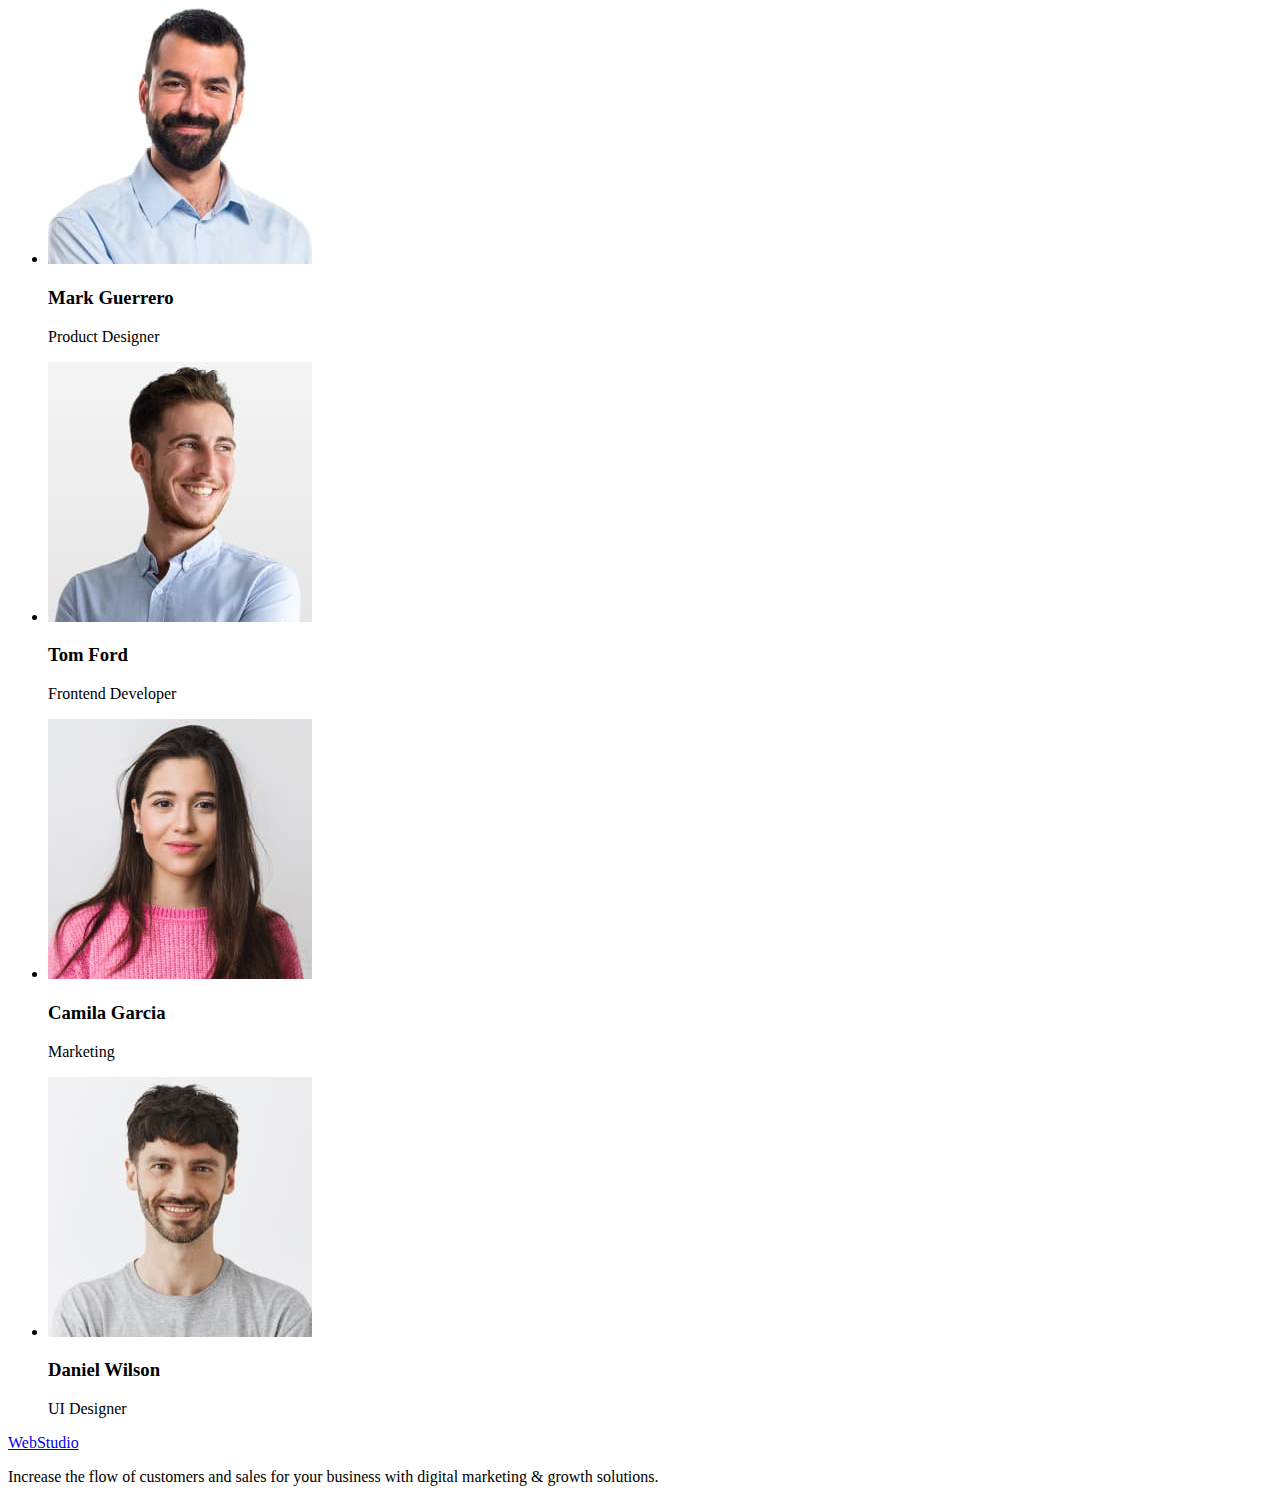
==== commit 4386a6c7: "start" ====
--- a/index.html
+++ b/index.html
@@ -6,12 +6,12 @@
     <meta http-equiv="X-UA-Compatible" content="IE=edge">
     <meta name="viewport" content="width=device-width, initial-scale=1.0">
     <title>Effective Solutions for Your Business</title>
-    <!-- Шрифт -->
+    
 <link rel="preconnect" href="https://fonts.googleapis.com">
 <link rel="preconnect" href="https://fonts.gstatic.com" crossorigin>
 <link href="https://fonts.googleapis.com/css2?family=Raleway:wght@800&family=Roboto:wght@400;500;700;900&display=swap"
     rel="stylesheet">
-    <!-- сброс стилей -->
+   
 
     <link rel="stylesheet" href="./css/style.css">
 
@@ -26,7 +26,7 @@
 <!-- Navigation -->
 
         <nav>
-            <!-- Logo -->
+            <!-- Logotype -->
 
             <a href="./index.html" class="logo link">Web<span class="page-logo-span">Studio</span></a>
             
@@ -37,7 +37,7 @@
             </ul>
         </nav>
         
-<!-- Mail and Telphone -->
+<!-- Mail and Telephone -->
 
         <address class="adress">
                 <ul class="list">
@@ -54,7 +54,7 @@
 <!-- Section 1 Hero -->
 <section class="hero">
 
-    <h1 class="hero-titel">Effective Solutions for Your Business</h1>
+    <h1 class="hero-tittle">Effective Solutions for Your Business</h1>
     <button class="hero-button" type="button">Order Service</button>
 
 </section>
@@ -90,15 +90,15 @@
 
     <ul class="list">
         <li>
-            <img src="./images/doing1.jpg" alt="Laptop" width="360" height="300">
+            <img src="./images/img-1.jpg" alt="Laptop" width="360" height="300">
         </li>
 
         <li>
-            <img src="./images/doing2.jpg" alt="Phone" width="360" height="300">
+            <img src="./images/img-2.jpg" alt="Phone" width="360" height="300">
         </li>
 
         <li>
-            <img src="./images/doing3.jpg" alt="Sync" width="360" height="300">                 
+            <img src="./images/img-3.jpg" alt="Sync" width="360" height="300">                 
         </li>
     </ul>
 </section>
@@ -110,22 +110,22 @@
 
     <ul class="list">
         <li class="section-four-li">
-            <img src="./images/mark.jpg" alt="Mark" width="264" height="260">
+            <img src="./images/imges-1.jpg" alt="Mark" width="264" height="260">
             <h3 class="section-four-titel-h-three">Mark Guerrero</h3>
             <p class="section-four-text">Product Designer</p>
         </li>
         <li class="section-four-li">
-            <img src="./images/tom.jpg" alt="Tom" width="264" height="260">
+            <img src="./images/imges-2.jpg" alt="Tom" width="264" height="260">
             <h3 class="section-four-titel-h-three">Tom Ford</h3>
             <p class="section-four-text">Frontend Developer</p>
         </li>
         <li class="section-four-li">
-            <img src="./images/camila.jpg" alt="Camila" width="264" height="260">
+            <img src="./images/imges-3.jpg" alt="Camila" width="264" height="260">
             <h3 class="section-four-titel-h-three">Camila Garcia</h3>
             <p class="section-four-text">Marketing</p>
         </li>
         <li class="section-four-li">
-            <img src="./images/daniel.jpg" alt="Daniel" width="264" height="260">
+            <img src="./images/imges-4.jpg" alt="Daniel" width="264" height="260">
             <h3 class="section-four-titel-h-three">Daniel Wilson</h3>
             <p class="section-four-text">UI Designer</p>
         </li>
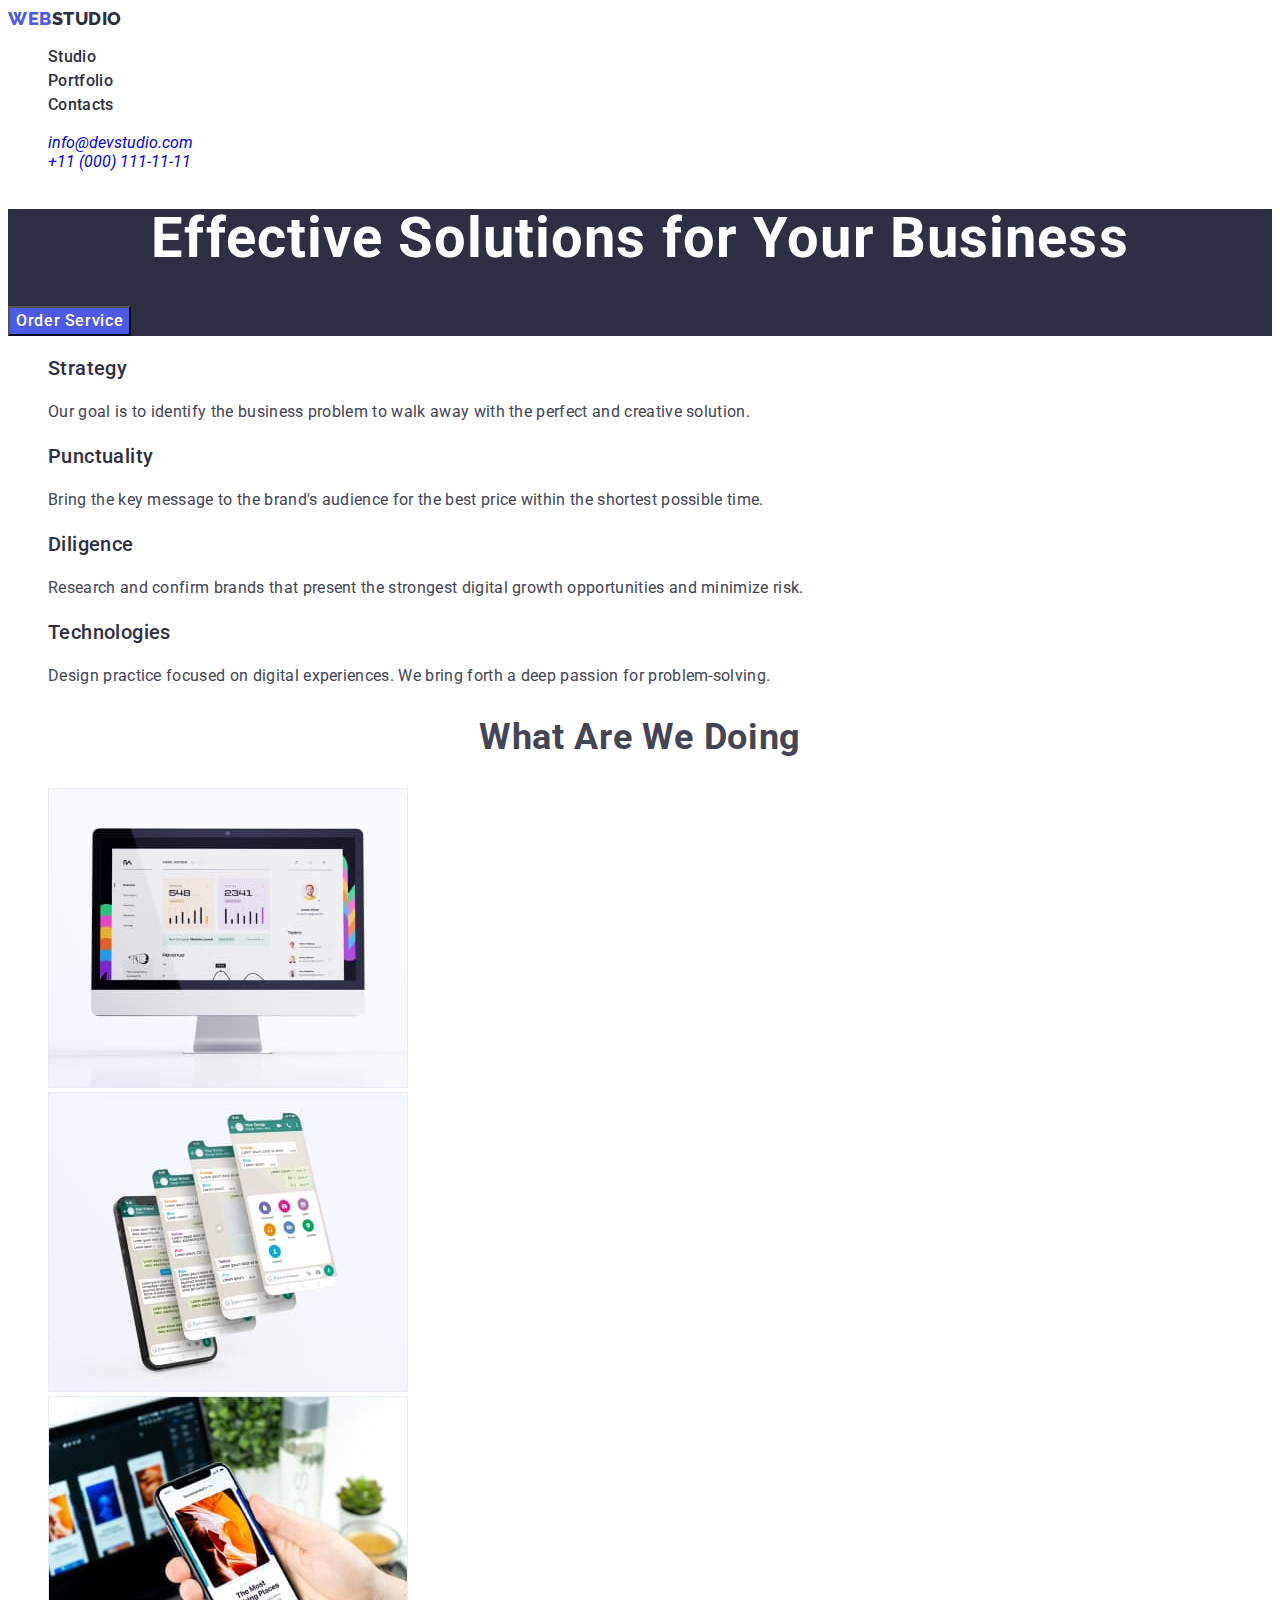
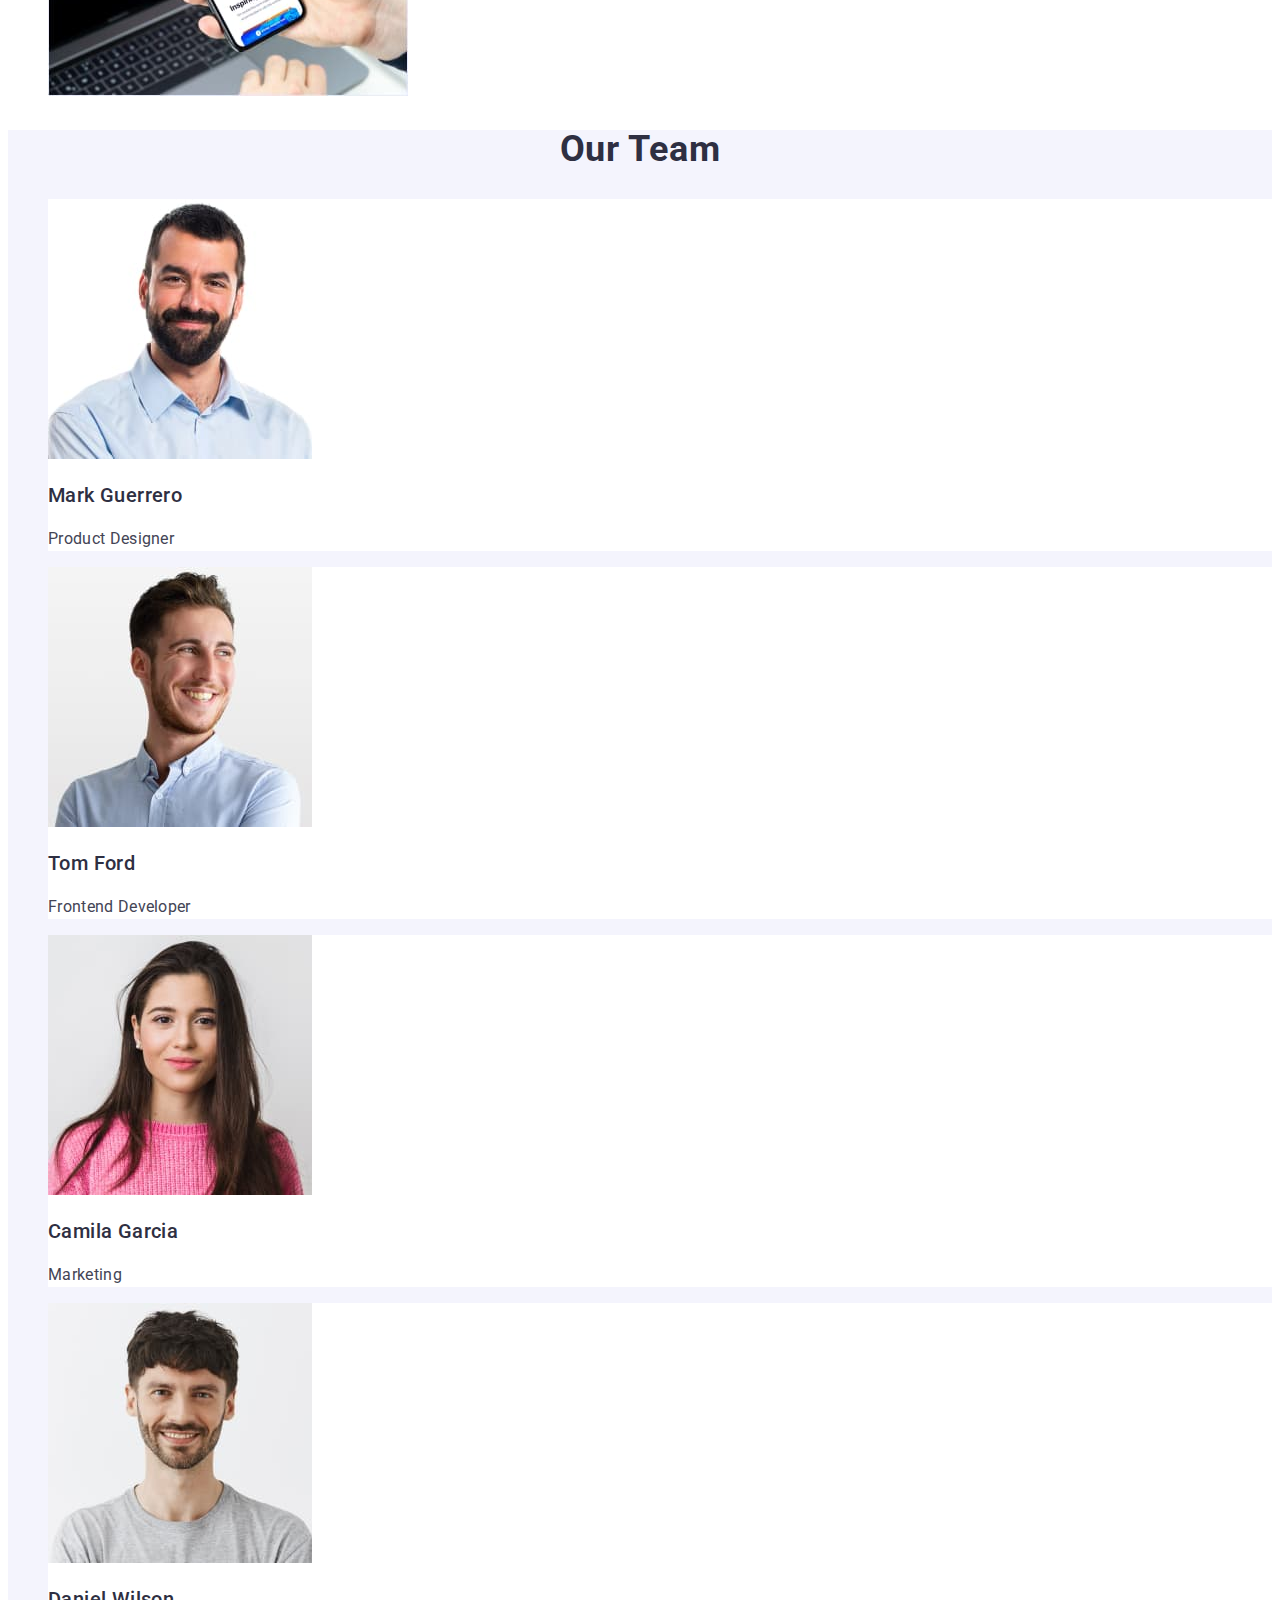
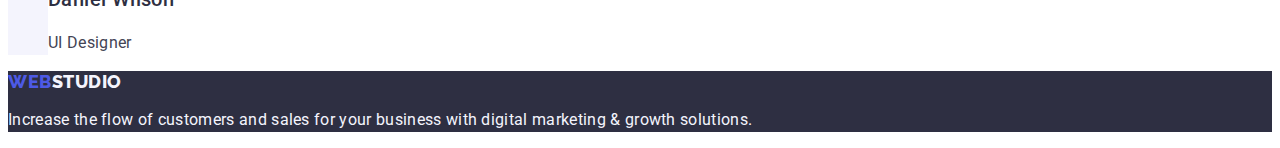
==== commit 0c5b9088: "start" ====
--- a/index.html
+++ b/index.html
@@ -13,7 +13,7 @@
     rel="stylesheet">
    
 
-    <link rel="stylesheet" href="./css/style.css">
+    <link rel="stylesheet" href="./css/styles.css">
 
 </head>
 
--- a/css/styles.css
+++ b/css/styles.css
@@ -0,0 +1,295 @@
+body{ 
+    font-family: 'Roboto', sans-serif; 
+    color: #434455; 
+    background-color: #FFFFFF; 
+} 
+
+:root{ 
+    --title-color: #111111; 
+    --main-text-color: #ffffff; 
+    --second-text-color: #111111; 
+} 
+
+
+
+.page-header {
+}
+.logo {
+    font-family: "Raleway", sans-serif; 
+    font-weight: 800; 
+    font-size: 18px; 
+    line-height: 1.17; 
+    letter-spacing: 0.03em; 
+    text-transform: uppercase; 
+    color: #4d5ae5; 
+}
+.link {
+    text-decoration: none;
+}
+
+
+.page-logo-span {
+    color:  #2e2f42;
+}
+.list {font-family: "Roboto", sans-serif;
+   
+}
+
+.page-nav-link {
+    font-weight: 500;
+    font-size: 16px;
+    line-height: 1.5;
+    letter-spacing: 0.02em;
+    color: #2e2f42;
+}
+.page-nav-link:hover,:focus{
+    color: #404bbf;
+}
+.address {
+    font-style: normal;
+}
+.list {font-family: "Roboto", sans-serif;
+}
+.address-link {
+    font-size: 16px;
+    line-height: 1.5;
+    letter-spacing: 0.02em;
+    color: #434455;
+
+}
+.link {
+}
+
+.adress-link:hover,:focus{
+    color: #404bbf;
+}
+
+.hero {
+    background-color: #2e2f42;
+}
+.hero-tittle {
+    font-size: 56px;
+    line-height: 1.07;
+    text-align: center;
+    letter-spacing: 0.02em;
+    color: #ffffff;
+
+
+}
+.hero-button {
+    background-color: #4D5AE5;
+    font-family: "Roboto";
+    font-weight: 500;
+    font-size: 16px;
+    line-height: 1.5;
+    letter-spacing: 0.04em;
+    color: #ffffff;
+    cursor: pointer;
+}
+.hero-button:hover,:focus{
+    background-color: #404BBF;
+}
+
+.section2 {
+}
+.list {
+    font-family: "Roboto", sans-serif;
+}
+.section-two-titel {
+    font-weight: 500;
+    font-size: 20px;
+    line-height: 1.2;
+    letter-spacing: 0.02em;
+    color: #2e2f42;
+
+}
+.section-two-text {
+    line-height: 1.5;
+    letter-spacing: 0.02em;
+    color: #434455;
+}
+
+.section-three-titel {
+    font-size: 36px;
+    line-height: 1.11;
+    text-align: center;
+    letter-spacing: 0.02em;
+    text-transform: capitalize;
+    color: #2e2f4;
+}
+.list {
+ 
+}
+.section-four {
+    background-color: #F4F4FD;
+}
+
+.section-four-titel-h-two {
+    font-size: 36px;
+    line-height: 1.11;
+    text-align: center;
+    letter-spacing: 0.02em;
+    text-transform: capitalize;
+    color: #2e2f42;
+}
+.list {
+    list-style: none;
+}
+.section-four-li {
+    background-color: #FFFFFF;
+}
+.section-four-titel-h-three {
+    font-weight: 500;
+    font-size: 20px;
+    line-height: 1.2;
+    letter-spacing: 0.02em;
+    color: #2e2f42;
+}
+.section-four-text {
+    line-height: 1.5;
+    letter-spacing: 0.02em;
+    color: #434455;
+}
+.footer {
+    background-color: #2e2f42;
+}
+.footer-logo {
+    font-family: "Raleway", sans-serif; 
+    font-weight: 800; 
+    font-size: 18px; 
+    line-height: 1.17; 
+    letter-spacing: 0.03em; 
+    text-transform: uppercase; 
+    color: #4d5ae5; 
+}
+.link {
+    text-decoration: none;
+}
+.footer-logo-span {
+    color: #f4f4fd;
+}
+.footer-text {
+    line-height: 1.5;
+    color: #F4F4FD;
+    letter-spacing: 0.02em;
+}
+
+.paig {
+    font-family: "Roboto", sans-serif;
+    color: #434455;
+}
+
+.logo {
+    font-family: "Raleway", sans-serif; 
+    font-weight: 800; 
+    font-size: 18px; 
+    line-height: 1.17; 
+    letter-spacing: 0.03em; 
+    text-transform: uppercase; 
+    color: #4d5ae5; 
+}
+.link{
+    text-decoration: none;
+}
+
+.page-logo-span {
+    color:  #2e2f42;
+}
+.list {
+  list-style: none; 
+}
+.page-nav-link {
+    font-weight: 500;
+    font-size: 16px;
+    line-height: 1.5;
+    letter-spacing: 0.02em;
+    color: #2e2f42;
+}
+.page-nav-link:hover,:focus{
+    color: #404bbf;
+}
+.address {
+    font-style: normal;
+}
+.list {
+    font-family: "Roboto", sans-serif;
+}
+.address-link {
+    font-size: 16px;
+    line-height: 1.5;
+    letter-spacing: 0.02em;
+    color: #434455;
+
+}
+.link {
+    text-decoration: none;
+}
+
+.address-link:hover,:focus{
+    color: #404bbf;
+}
+
+.list {
+    font-family: "Roboto", sans-serif;
+
+}
+.portfolio-button {
+    font-weight: 500;
+    font-size: 16px;
+    line-height: 1.5;
+    letter-spacing: 0.04em;
+    color: #4d5ae5;
+    background-color: #F4F4FD;
+    cursor: pointer;
+}
+
+.portfolio-button:hover,focus{
+ color: #FFFFFF ;
+ background-color:  #404BBF;   
+}
+
+.link{
+    text-decoration: none;
+}
+
+.list {
+}
+.link {
+    text-decoration: none;
+}
+.porfolio-titel {
+    font-weight: 500;
+    font-size: 20px;
+    line-height: 1.2;
+    letter-spacing: 0.02em;
+    color: #2e2f42;
+}
+.portfolio-text {
+    line-height: 1.5;
+    letter-spacing: 0.02em;
+    color: #434455;
+}
+
+.footer {
+    background-color: #2e2f42;
+}
+.footer-logo {
+    font-family: "Raleway", sans-serif; 
+    font-weight: 800; 
+    font-size: 18px; 
+    line-height: 1.17; 
+    letter-spacing: 0.03em; 
+    text-transform: uppercase; 
+    color: #4d5ae5; 
+}
+.link {
+    text-decoration: none;
+}
+.footer-logo-span {
+    color: #f4f4fd;
+}
+.footer-text {
+    line-height: 1.5;
+    color: #F4F4FD;
+    letter-spacing: 0.02em;
+}
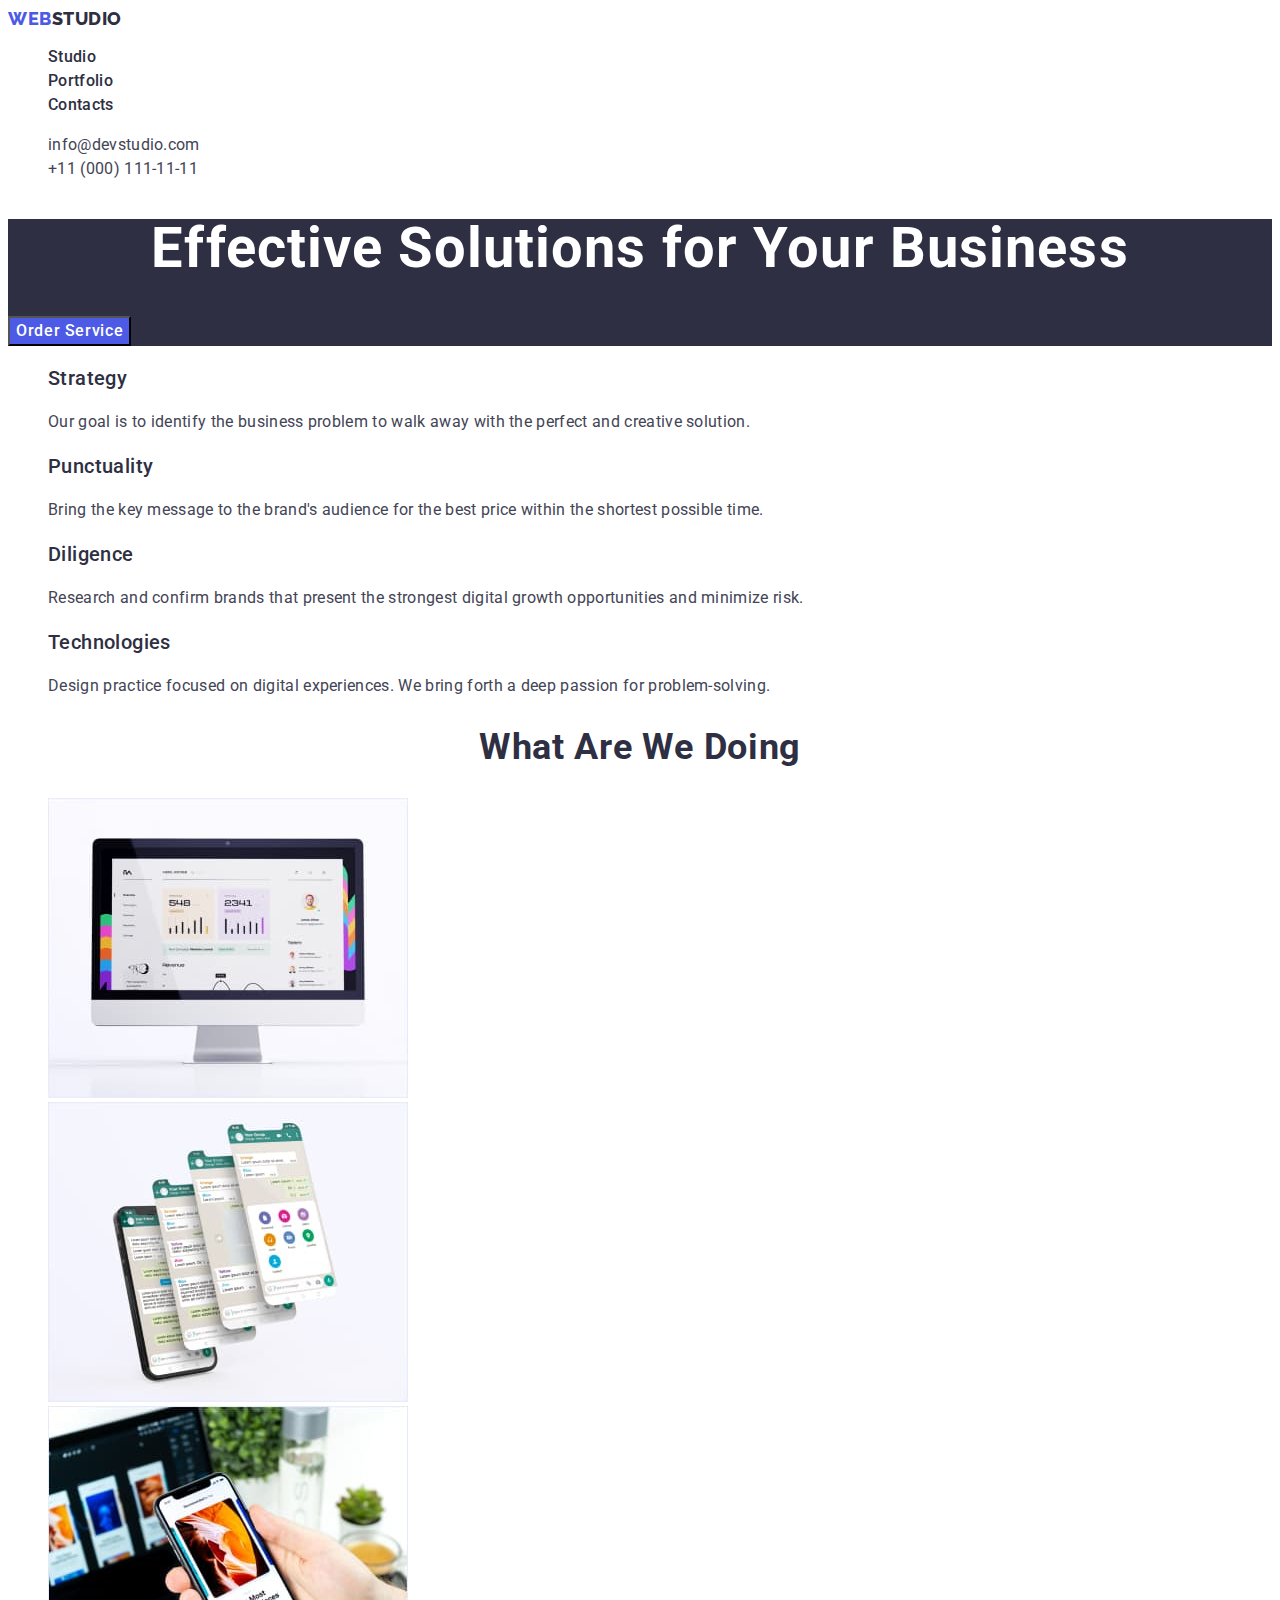
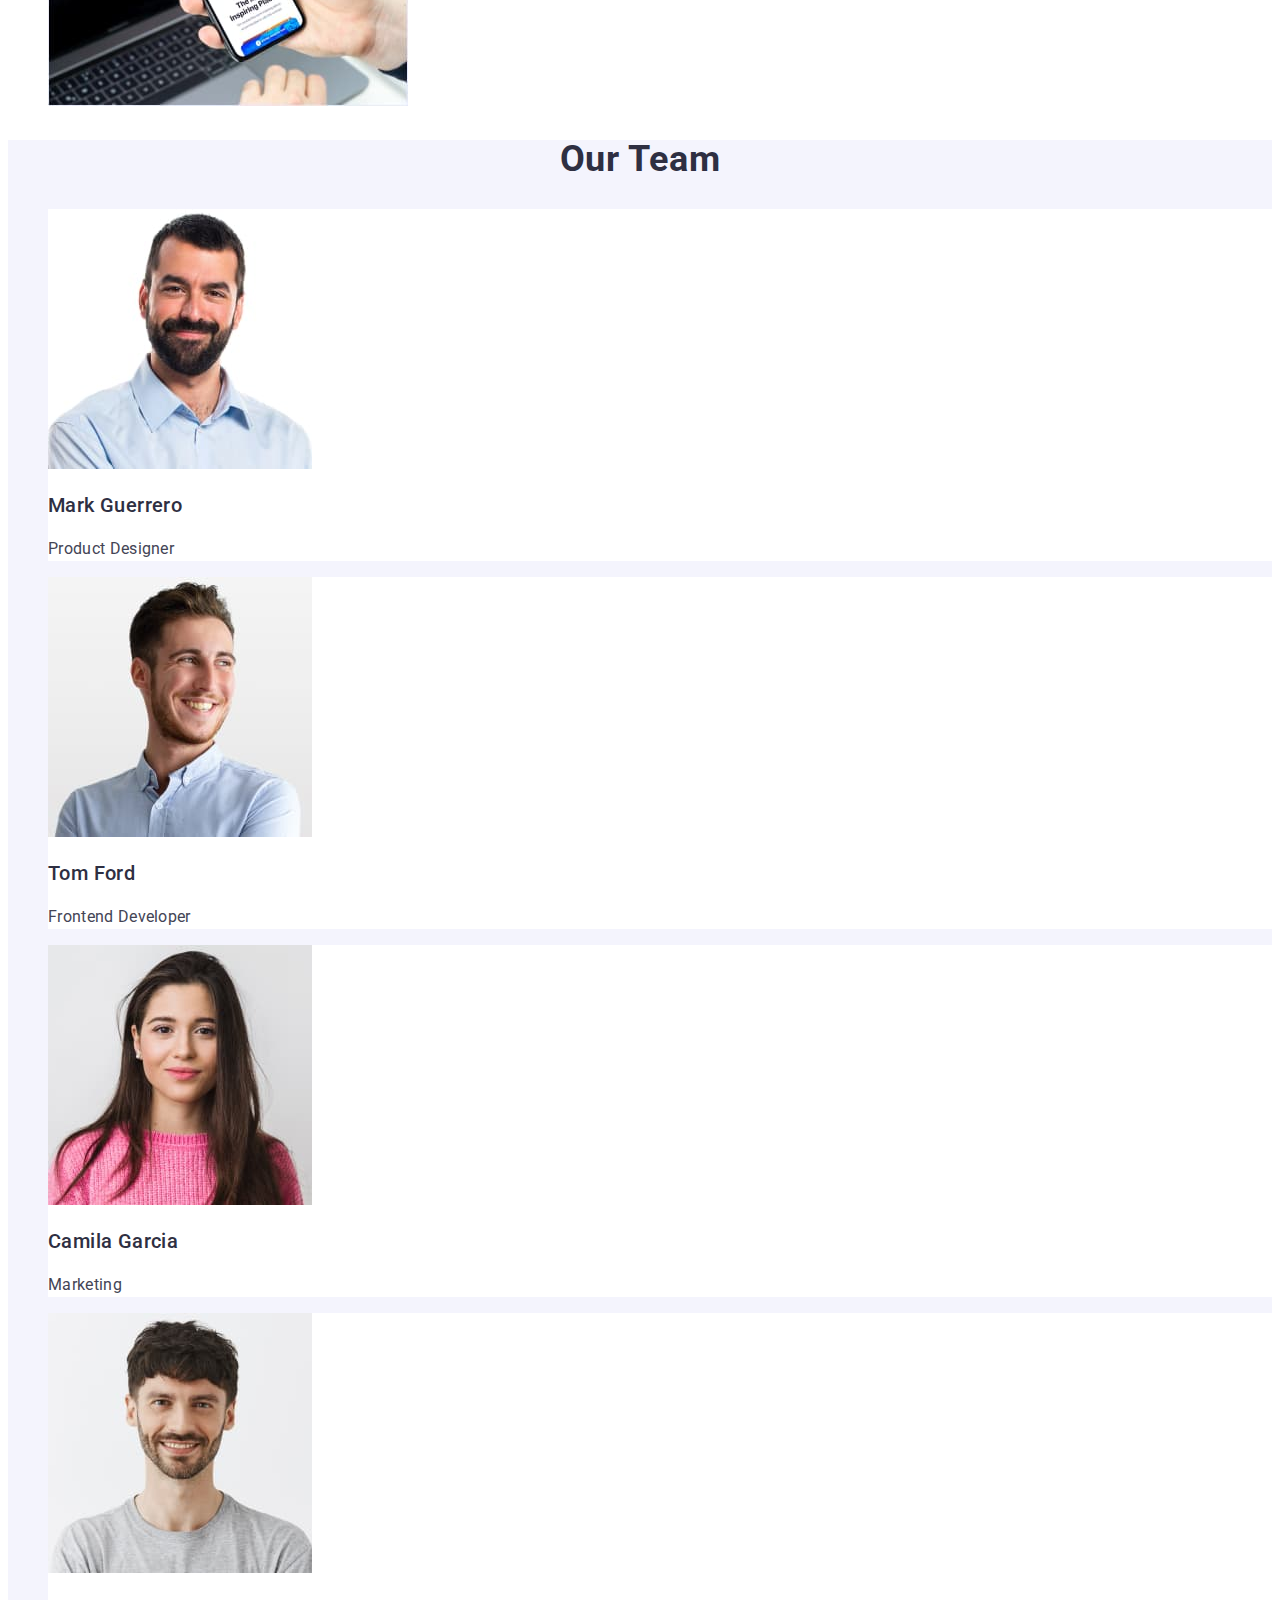
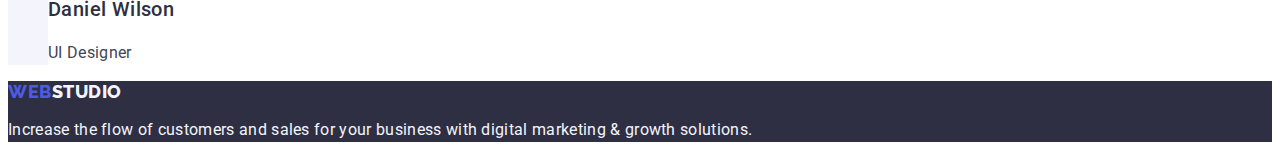
==== commit 77715280: "start" ====
--- a/index.html
+++ b/index.html
@@ -39,10 +39,10 @@
         
 <!-- Mail and Telephone -->
 
-        <address class="adress">
+        <address class="address">
                 <ul class="list">
-                    <li><a href="mailto:info@devstudio.com" class="adress-link link" >info@devstudio.com</a></li>
-                    <li><a href="tel:+110001111111" class="adress-link link" >+11 (000) 111-11-11</a></li>
+                    <li><a href="mailto:info@devstudio.com" class="address-link link" >info@devstudio.com</a></li>
+                    <li><a href="tel:+110001111111" class="address-link link" >+11 (000) 111-11-11</a></li>
                 </ul>
         </address>
         
--- a/css/styles.css
+++ b/css/styles.css
@@ -42,11 +42,12 @@
     letter-spacing: 0.02em;
     color: #2e2f42;
 }
-.page-nav-link:hover,:focus{
-    color: #404bbf;
+.header-nav-link:hover,
+.header-nav-link:focus {
+  color: #404BBF;
 }
 .address {
-    font-style: normal;
+font-style: normal;
 }
 .list {font-family: "Roboto", sans-serif;
 }
@@ -55,9 +56,13 @@
     line-height: 1.5;
     letter-spacing: 0.02em;
     color: #434455;
-
-}
-.link {
+    
+
+}
+.link {
+    line-height: 1.5;
+    letter-spacing: 0.02em;
+    color: #434455;
 }
 
 .adress-link:hover,:focus{
@@ -77,6 +82,7 @@
 
 }
 .hero-button {
+    font-family: "Roboto", sans-serif;
     background-color: #4D5AE5;
     font-family: "Roboto";
     font-weight: 500;
@@ -86,10 +92,11 @@
     color: #ffffff;
     cursor: pointer;
 }
-.hero-button:hover,:focus{
-    background-color: #404BBF;
-}
-
+
+hero-button:hover,
+.hero-button:focus {
+    background-color: #404BBF; 
+}
 .section2 {
 }
 .list {
@@ -115,7 +122,7 @@
     text-align: center;
     letter-spacing: 0.02em;
     text-transform: capitalize;
-    color: #2e2f4;
+    color: #2e2f42;
 }
 .list {
  
@@ -234,6 +241,7 @@
 
 }
 .portfolio-button {
+    font-family: "Roboto", sans-serif;
     font-weight: 500;
     font-size: 16px;
     line-height: 1.5;
@@ -241,9 +249,10 @@
     color: #4d5ae5;
     background-color: #F4F4FD;
     cursor: pointer;
-}
-
-.portfolio-button:hover,focus{
+
+}
+
+.portfolio-button:hover,:focus{
  color: #FFFFFF ;
  background-color:  #404BBF;   
 }
